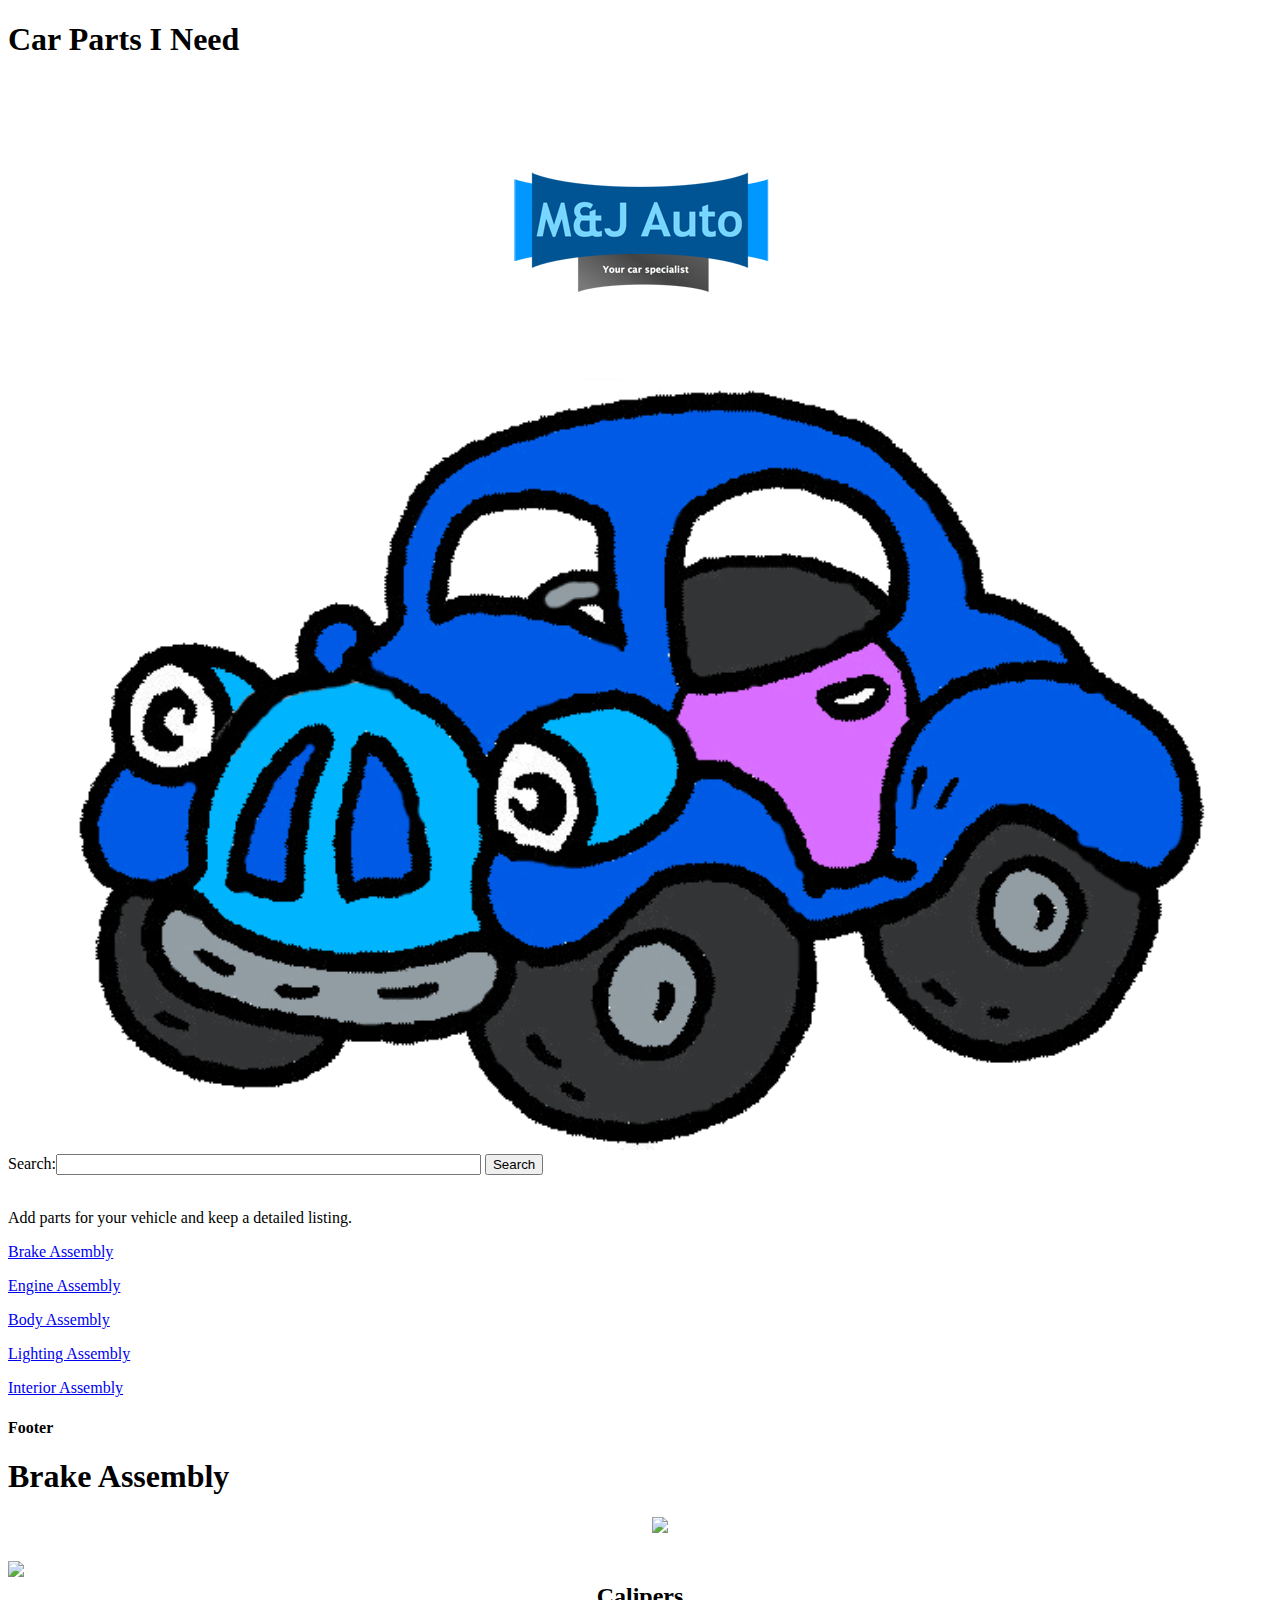
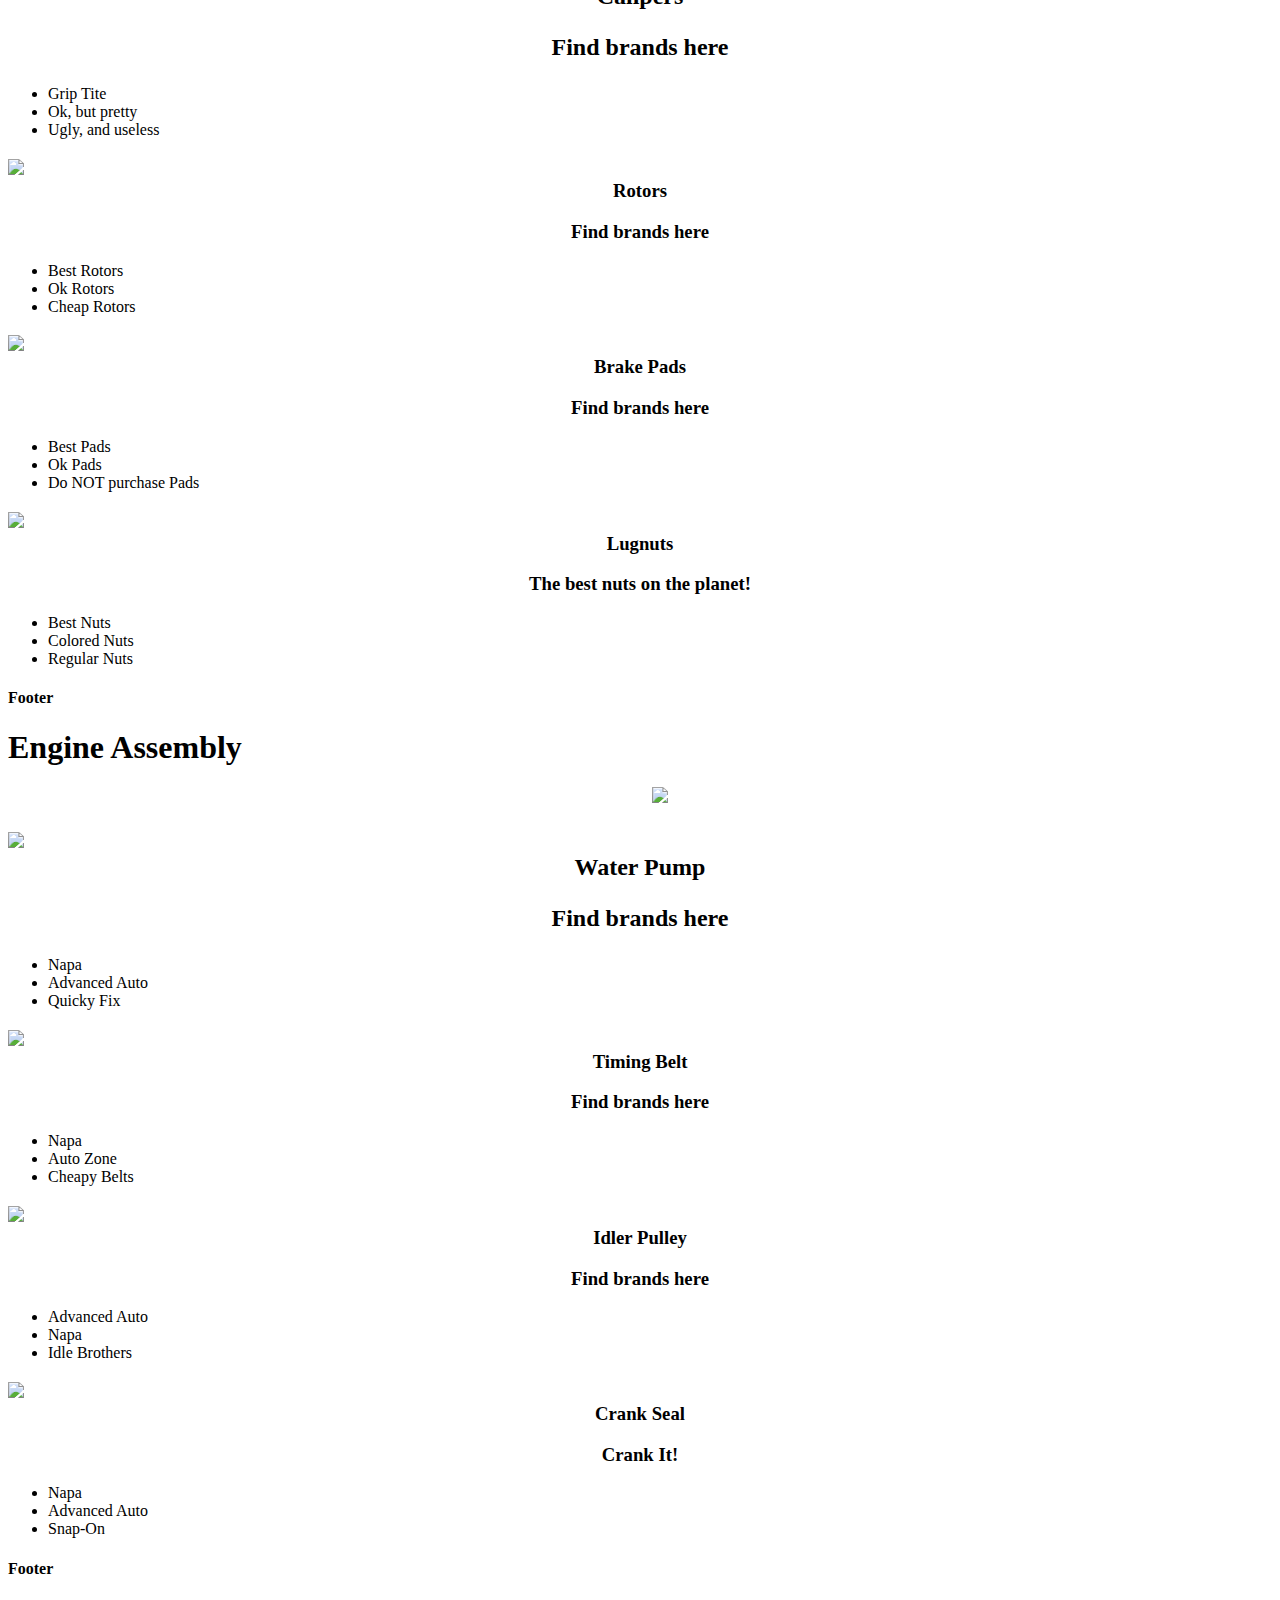
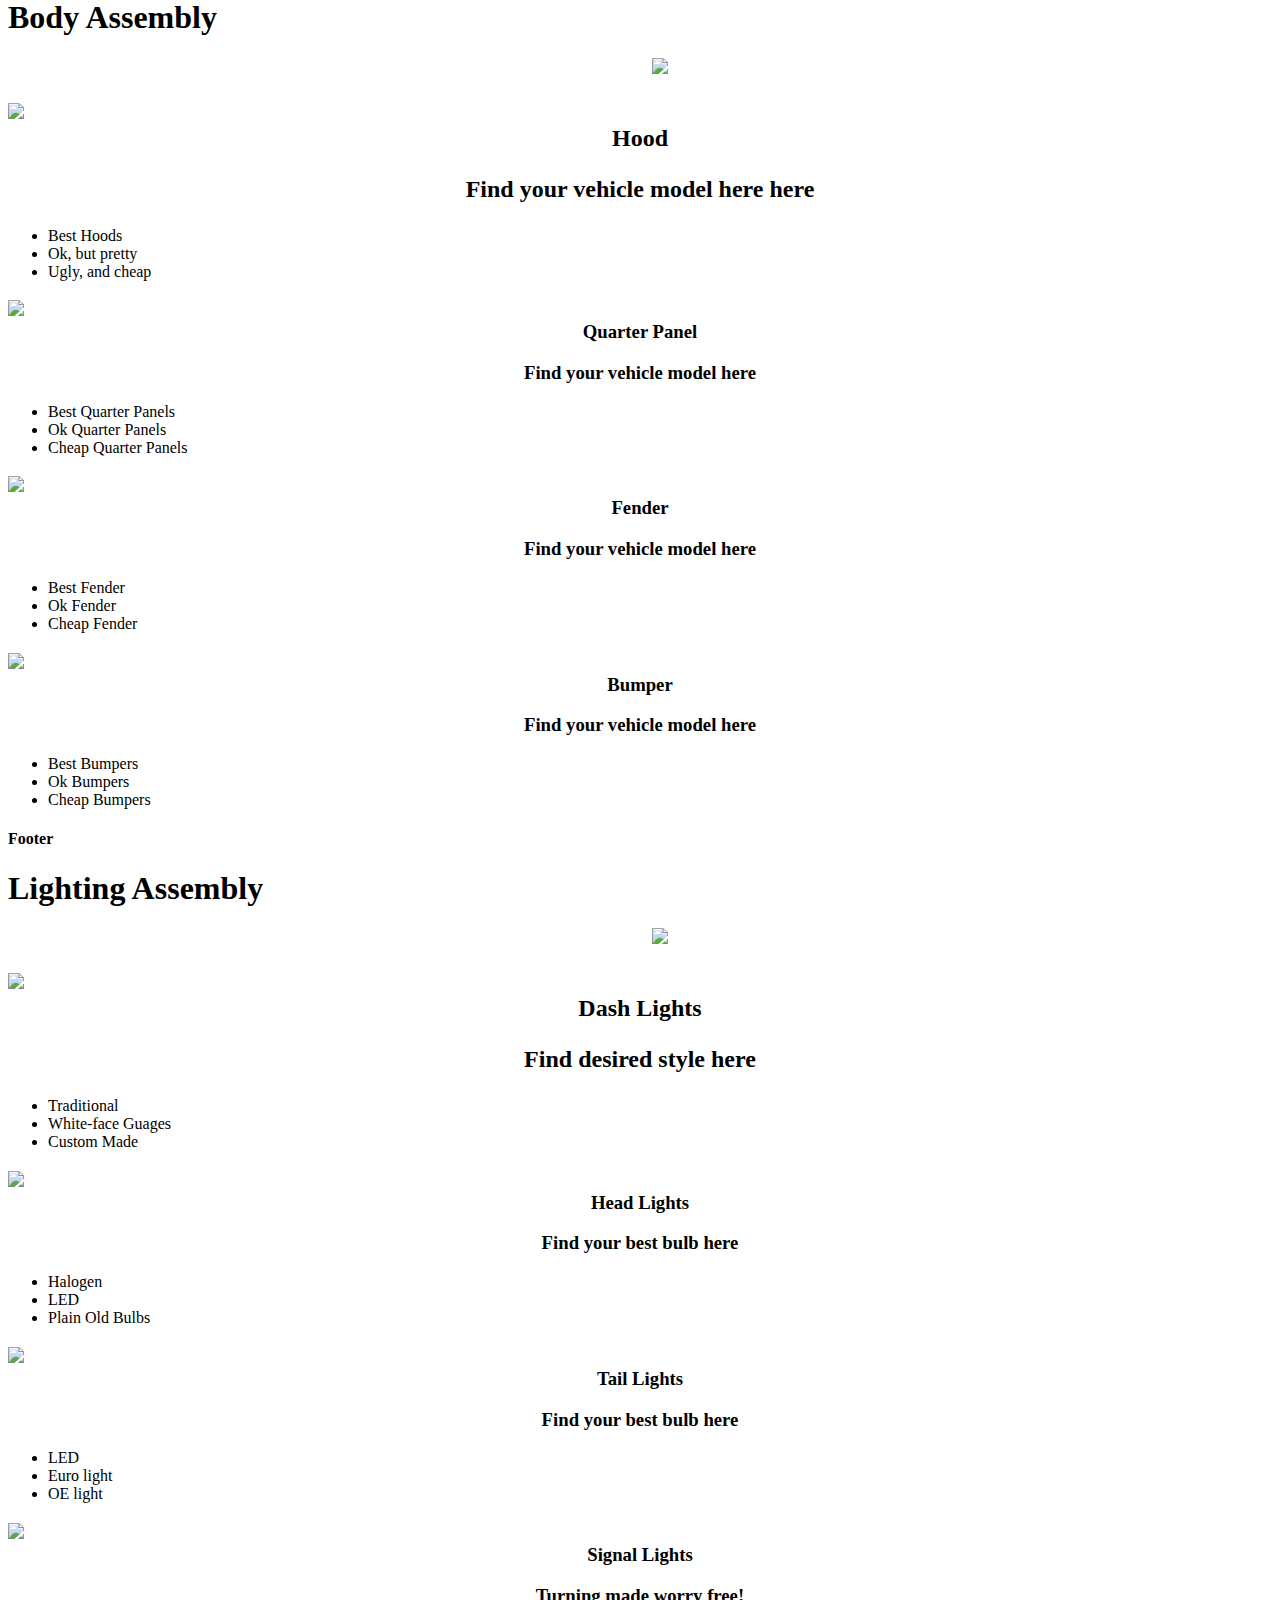
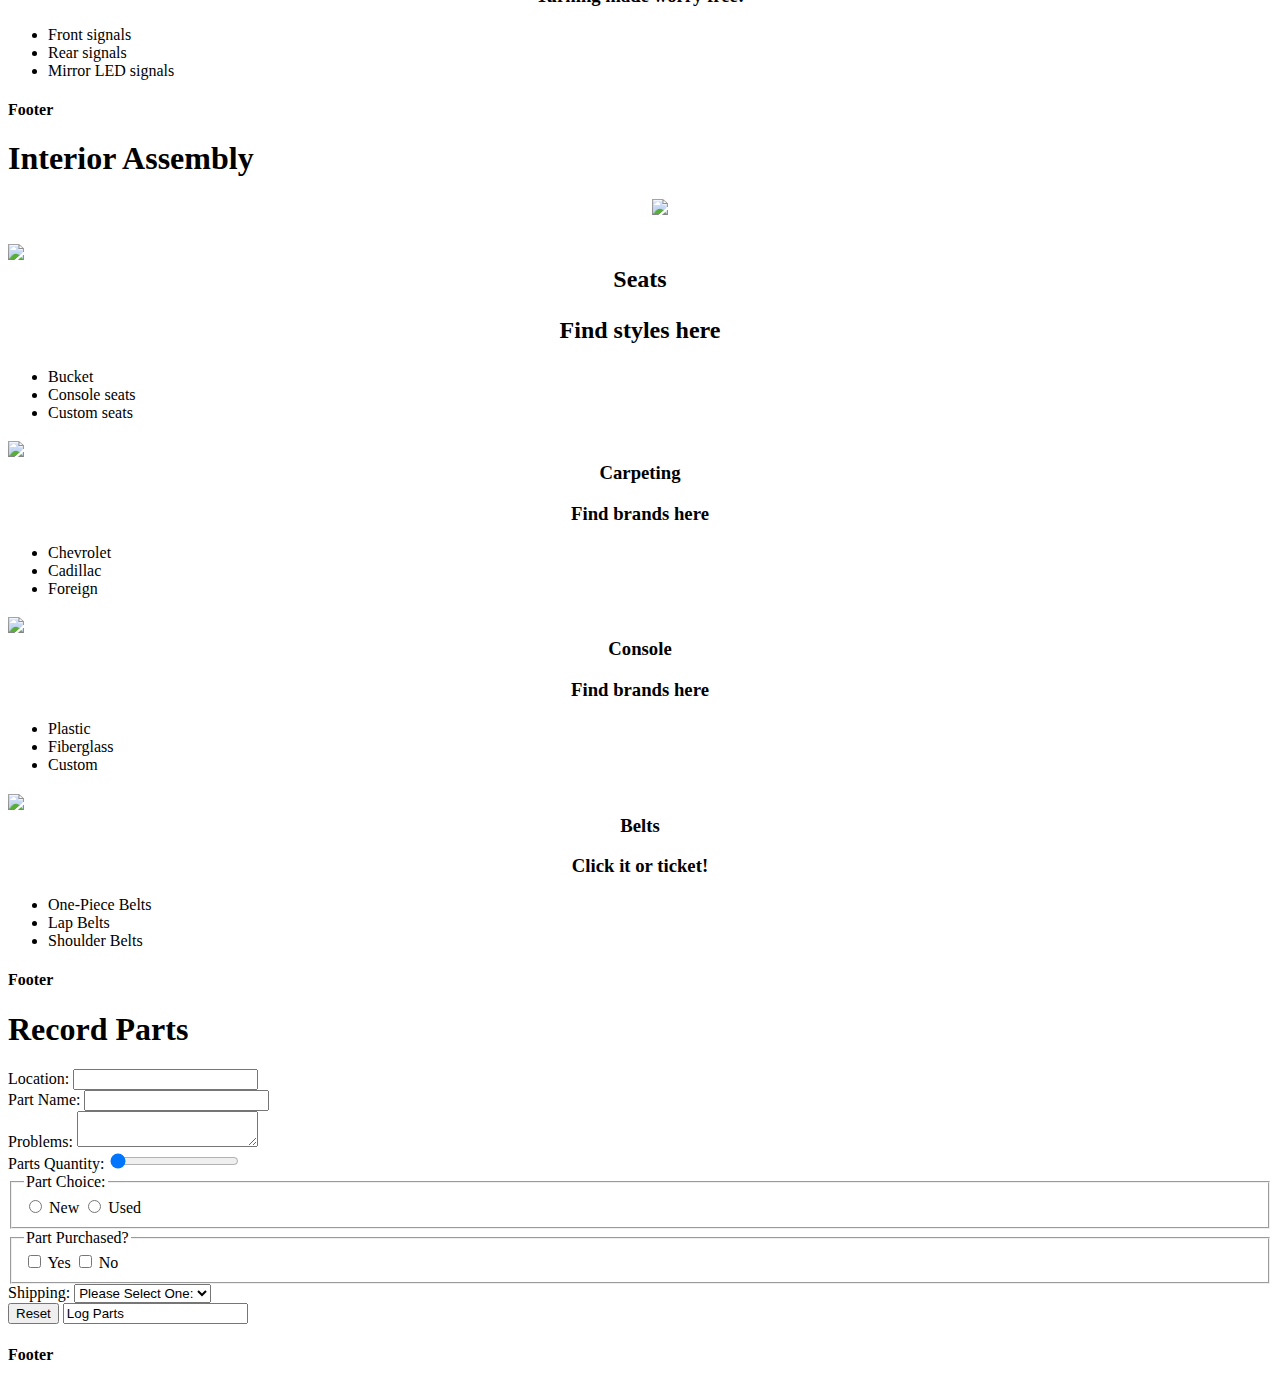
==== MiU_Project3/index.html @ 11e2b370 "text box, range, radio, checkbox, drop down. Not sure why page won't show still tinkering" ====
<!-- Janelle Salisbury -->
<!-- Mobile Interfaces and Usability -->
<!--1109 -->
<!-- Project 3 -->

<!DOCTYPE html>
<html lang = "en">
    <head>
      <meta charset = "UTF-8">
      <title>Car Parts I Need</title>
      <meta name = "Janelle Salisbury" content = "Parts">
      <meta name="HandheldFriendly" content="True">
	  <meta name="MobileOptimized" content="320"/>
	  <meta name="viewport" content="width=device-width, initial-scale=1.0">
	  
	  <meta http-equiv="cleartype" content="on">
	  
      <link rel="stylesheet" href="styles.css">
      <link rel="stylesheet" href="http://code.jquery.com/mobile/1.0b2/jquery.mobile-1.0b2.min.css" />
      
      <script src="js/libs/modernizr.custom.min.js"></script>
    </head>
    <body>
        <div data-role = "page" id = "home">
            <div data-role = "header" data-position ="fixed">
                <h1>Car Parts I Need</h1>
            </div>
            <div align=center>
                <img src ="Image/mjauto2.png"> 
                <img src ="Image/car2.png" width=90%>
            </div>
            <dt>Search:<input type = "text" name = "search" size = "50"> <input type = "submit" value = "Search"></dt><br>
            <div data-role = "content">
                <p>Add parts for your vehicle and keep a detailed listing.</p>
                <p><a href = "#brakes" data-theme = "b" data-role = "button" data-icon = "arrow-r" data-iconpos = "right">Brake Assembly</a> </p>
                <p><a href = "#engine" data-theme = "b"data-role = "button" data-icon = "arrow-r" data-iconpos = "right"> Engine Assembly</a></p>
                <p><a href = "#body" data-theme = "b" data-role = "button" data-icon = "arrow-r" data-iconpos = "right">Body Assembly</a></p>
                <p><a href = "#lighting" data-theme = "b" data-role = "button" data-icon = "arrow-r" data-iconpos = "right">Lighting Assembly</a></p>
                <p><a href = "#interior" data-theme = "b" data-role = "button" data-icon = "arrow-r" data-iconpos = "right">Interior Assembly</a></p>
            </div>
            <div data-role="footer" data-position="fixed" data-theme="b">
                <h4>Footer</h4>
            </div>
        </div>
           
        <div data-role ="page" id ="brakes" data-add-back-btn = "true">
            <div data-role ="header" data-position ="fixed">
                 <h1>Brake Assembly</h1>
            </div>
            
            <div data-role ="content">
                <ul data-role="listview" data-inset="true">
                    <p align=center><img src="image/mjauto2.png" width=50%></p>
                </ul>
                <div data-role="collapsible-set">
                    <div data-role="collapsible" data-collapsed="true" data-theme="b">
                    
                        <h2><a href = "brakes.html"><img src = "image/caliper1.jpg" width=80></a>
                        <center>Calipers<p>Find brands here</p><center></h2>
                        <ul id="BM" data-role="listview" data-inset="true" data-theme="b">
                            <li>Grip Tite</li>
                            <li>Ok, but pretty</li>
                            <li>Ugly, and useless</li>
                        </ul>
                    </div>
                    <div data-role="collapsible" data-collapsed="true" data-theme="b">
                        <h3><a href = "brakes.html"><img src ="image/rotors.jpg" width=80></a>
                        <center>Rotors<p>Find brands here</p></center></h3>
                        <ul id="BM" data-role="listview" data-inset="true" data-theme="b">
                            <li>Best Rotors</li>
                            <li>Ok Rotors</li>
                            <li>Cheap Rotors</li>
                        </ul>
                    </div>
                    <div data-role="collapsible" data-collapsed="true" data-theme="b">
                        <h3><a href = "brakes.html"><img src ="image/car-brakes.jpg" width=80></a>
                        <center>Brake Pads<p>Find brands here</p></center></h3>
                        <ul id="BM" data-role="listview" data-inset="true" data-theme="b">
                            <li>Best Pads</li>
                            <li>Ok Pads</li>
                            <li>Do NOT purchase Pads</li>
                        </ul>
                    </div>

                    <div data-role="collapsible" data-collapsed="true" data-theme="b">
                        <h3><a href = "brakes.html"><img src ="image/lugnuts.jpg" width=80></a>
                        <center>Lugnuts<p>The best nuts on the planet!</p></center></h3>
                        <ul id="BM" data-role="listview" data-inset="true" data-theme="b">
                            <li>Best Nuts</li>
                            <li>Colored Nuts</li>
                            <li>Regular Nuts</li>
                        </ul>
                    </div>
                </div>
            </div>
            <div data-role="footer" data-position="fixed" data-theme="b">
                <h4>Footer</h4>
            </div>            
        </div>
   
    </div>
    
        <div data-role ="page" id ="engine" data-add-back-btn = "true">
            <div data-role ="header" data-position ="fixed">
                 <h1>Engine Assembly</h1>
            </div>
            
            <div data-role ="content">
                <ul data-role="listview" data-inset="true">
                    <p align=center><img src="image/mjauto2.png" width=50%></p>
                </ul>
                <div data-role="collapsible-set">
                    <div data-role="collapsible" data-collapsed="true" data-theme="b">
                    
                        <h2><a href = "engine.html"><img src = "image/water_pump2.jpg" width=80></a>
                        <center>Water Pump<p>Find brands here</p><center></h2>
                        <ul id="BM" data-role="listview" data-inset="true" data-theme="b">
                            <li>Napa</li>
                            <li>Advanced Auto</li>
                            <li>Quicky Fix</li>
                        </ul>
                    </div>
                    <div data-role="collapsible" data-collapsed="true" data-theme="b">
                        <h3><a href = "engine.html"><img src ="image/timing.jpg" width=80></a>
                        <center>Timing Belt<p>Find brands here</p></center></h3>
                        <ul id="BM" data-role="listview" data-inset="true" data-theme="b">
                            <li>Napa</li>
                            <li>Auto Zone</li>
                            <li>Cheapy Belts</li>
                        </ul>
                    </div>
                    <div data-role="collapsible" data-collapsed="true" data-theme="b">
                        <h3><a href = "engine.html"><img src ="image/idlerpulley.jpg" width=80></a>
                        <center>Idler Pulley<p>Find brands here</p></center></h3>
                        <ul id="BM" data-role="listview" data-inset="true" data-theme="b">
                            <li>Advanced Auto</li>
                            <li>Napa</li>
                            <li>Idle Brothers</li>
                        </ul>
                    </div>

                    <div data-role="collapsible" data-collapsed="true" data-theme="b">
                        <h3><a href = "engine.html"><img src ="image/crankseal.jpg" width=80></a>
                        <center>Crank Seal<p>Crank It!</p></center></h3>
                        <ul id="BM" data-role="listview" data-inset="true" data-theme="b">
                            <li>Napa</li>
                            <li>Advanced Auto</li>
                            <li>Snap-On</li>
                        </ul>
                    </div>
                </div>
            </div>
            <div data-role="footer" data-position="fixed" data-theme="b">
                <h4>Footer</h4>
            </div>            
        </div>

   <div data-role ="page" id ="body" data-add-back-btn = "true">
            <div data-role ="header" data-position ="fixed">
                 <h1>Body Assembly</h1>
            </div>
            
            <div data-role ="content">
                <ul data-role="listview" data-inset="true">
                    <p align=center><img src="image/mjauto2.png" width=50%></p>
                </ul>
                <div data-role="collapsible-set">
                    <div data-role="collapsible" data-collapsed="true" data-theme="b">
                    
                        <h2><a href = "body.html"><img src = "image/carhood.jpg" width=80></a>
                        <center>Hood<p>Find your vehicle model here here</p><center></h2>
                        <ul id="BM" data-role="listview" data-inset="true" data-theme="b">
                            <li>Best Hoods</li>
                            <li>Ok, but pretty</li>
                            <li>Ugly, and cheap</li>
                        </ul>
                    </div>
                    <div data-role="collapsible" data-collapsed="true" data-theme="b">
                        <h3><a href = "body.html"><img src ="image/qtrpanel.jpg" width=80></a>
                        <center>Quarter Panel<p>Find your vehicle model here</p></center></h3>
                        <ul id="BM" data-role="listview" data-inset="true" data-theme="b">
                            <li>Best Quarter Panels</li>
                            <li>Ok Quarter Panels</li>
                            <li>Cheap Quarter Panels</li>
                        </ul>
                    </div>
                    <div data-role="collapsible" data-collapsed="true" data-theme="b">
                        <h3><a href = "body.html"><img src ="image/fender.jpg" width=80></a>
                        <center>Fender<p>Find your vehicle model here</p></center></h3>
                        <ul id="BM" data-role="listview" data-inset="true" data-theme="b">
                            <li>Best Fender</li>
                            <li>Ok Fender</li>
                            <li>Cheap Fender</li>
                        </ul>
                    </div>

                    <div data-role="collapsible" data-collapsed="true" data-theme="b">
                        <h3><a href = "body.html"><img src ="image/bumper.jpg" width=80></a>
                        <center>Bumper<p>Find your vehicle model here</p></center></h3>
                        <ul id="BM" data-role="listview" data-inset="true" data-theme="b">
                            <li>Best Bumpers</li>
                            <li>Ok Bumpers</li>
                            <li>Cheap Bumpers</li>
                        </ul>
                    </div>
                </div>
            </div>
            <div data-role="footer" data-position="fixed" data-theme="b">
                <h4>Footer</h4>
            </div>            
        </div>

</div>

    <div data-role ="page" id ="lighting" data-add-back-btn = "true">
            <div data-role ="header" data-position ="fixed">
                 <h1>Lighting Assembly</h1>
            </div>
            
            <div data-role ="content">
                <ul data-role="listview" data-inset="true">
                    <p align=center><img src="image/mjauto2.png" width=50%></p>
                </ul>
                <div data-role="collapsible-set">
                    <div data-role="collapsible" data-collapsed="true" data-theme="b">
                    
                        <h2><a href = "lighting.html"><img src = "image/dash.jpg" width=80></a>
                        <center>Dash Lights<p>Find desired style here</p><center></h2>
                        <ul id="BM" data-role="listview" data-inset="true" data-theme="b">
                            <li>Traditional</li>
                            <li>White-face Guages</li>
                            <li>Custom Made</li>
                        </ul>
                    </div>
                    <div data-role="collapsible" data-collapsed="true" data-theme="b">
                        <h3><a href = "lighting.html"><img src ="image/headlight.jpg" width=80></a>
                        <center>Head Lights<p>Find your best bulb here</p></center></h3>
                        <ul id="BM" data-role="listview" data-inset="true" data-theme="b">
                            <li>Halogen</li>
                            <li>LED</li>
                            <li>Plain Old Bulbs</li>
                        </ul>
                    </div>
                    <div data-role="collapsible" data-collapsed="true" data-theme="b">
                        <h3><a href = "lighting.html"><img src ="image/Xenon-Car-Lights.jpg" width=80></a>
                        <center>Tail Lights<p>Find your best bulb here</p></center></h3>
                        <ul id="BM" data-role="listview" data-inset="true" data-theme="b">
                            <li>LED</li>
                            <li>Euro light</li>
                            <li>OE light</li>
                        </ul>
                    </div>

                    <div data-role="collapsible" data-collapsed="true" data-theme="b">
                        <h3><a href = "lighting.html"><img src ="image/signal.jpg" width=80></a>
                        <center>Signal Lights<p>Turning made worry free!</p></center></h3>
                        <ul id="BM" data-role="listview" data-inset="true" data-theme="b">
                            <li>Front signals</li>
                            <li>Rear signals</li>
                            <li>Mirror LED signals</li>
                        </ul>
                    </div>
                </div>
            </div>
            <div data-role="footer" data-position="fixed" data-theme="b">
                <h4>Footer</h4>
            </div>            
        </div>

   </div>
       <div data-role ="page" id ="interior" data-add-back-btn = "true">
            <div data-role ="header" data-position ="fixed">
                 <h1>Interior Assembly</h1>
            </div>
            
            <div data-role ="content">
                <ul data-role="listview" data-inset="true">
                    <p align=center><img src="image/mjauto2.png" width=50%></p>
                </ul>
                <div data-role="collapsible-set">
                    <div data-role="collapsible" data-collapsed="true" data-theme="b">
                    
                        <h2><a href = "interior.html"><img src = "image/seats.jpg" width=80></a>
                        <center>Seats<p>Find styles here</p><center></h2>
                        <ul id="BM" data-role="listview" data-inset="true" data-theme="b">
                            <li>Bucket</li>
                            <li>Console seats</li>
                            <li>Custom seats</li>
                        </ul>
                    </div>
                    <div data-role="collapsible" data-collapsed="true" data-theme="b">
                        <h3><a href = "interior.html"><img src ="image/carpeting.jpg" width=80></a>
                        <center>Carpeting<p>Find brands here</p></center></h3>
                        <ul id="BM" data-role="listview" data-inset="true" data-theme="b">
                            <li>Chevrolet</li>
                            <li>Cadillac</li>
                            <li>Foreign</li>
                        </ul>
                    </div>
                    <div data-role="collapsible" data-collapsed="true" data-theme="b">
                        <h3><a href = "interior.html"><img src ="image/console.jpg" width=80></a>
                        <center>Console<p>Find brands here</p></center></h3>
                        <ul id="BM" data-role="listview" data-inset="true" data-theme="b">
                            <li>Plastic</li>
                            <li>Fiberglass</li>
                            <li>Custom</li>
                        </ul>
                    </div>

                    <div data-role="collapsible" data-collapsed="true" data-theme="b">
                        <h3><a href = "interior.html"><img src ="image/belts.jpg" width=80></a>
                        <center>Belts<p>Click it or ticket!</p></center></h3>
                        <ul id="BM" data-role="listview" data-inset="true" data-theme="b">
                            <li>One-Piece Belts</li>
                            <li>Lap Belts</li>
                            <li>Shoulder Belts</li>
                        </ul>
                    </div>
                </div>
            </div>
            <div data-role="footer" data-position="fixed" data-theme="b">
                <h4>Footer</h4>
            </div>            
        </div>
   </div>
   
       <div data-role ="page" id ="recordparts" data-add-back-btn = "true">
            <div data-role ="header" data-position ="fixed">
                 <h1>Record Parts</h1>
            </div>
            <div data-role = "content">
               <form action = "" method = "post" id = "recordpartsform">
                   <div data-role = "fieldcontain">
                      <label for  = "partslocation">Location:</label>
                          <input type = "text" name = "partslocation" id = "partslocation" />
               
           </div>
           
                   <div data-role = "fieldcontain">
                      <label for = "partsname">Part Name:</label>
                         <input type = "text" name = "partname" id = "partname"/>
           </div>
                   <div data-role = "fieldcontain">
                      <label for = "oldpartproblems">Problems:</label>
                         <textarea></textarea>
           </div>
                   <div data-role = "fieldcontain">
                      <label for = "quantity">Parts Quantity:</label>
                         <input type = "range" name = "partsquantity" id = "partsquantity" value = "0" min = "0" max = "10"/>
           </div>
                   <div data-role = "fieldcontain">
                      <fieldset data-role = "controlgroup">
                        <legend>Part Choice:</legend>
                        <input type = "radio" value = "new" name = "part-choice" id = "part-choice-1"/>
                        <label for = "part-choice-1">New</label>
                        <input type = "radio" value = "used" name = "part-choice" id = "part-choice-2"/>
                        <label for = "part-choice-2">Used</label>
                       
                      </fieldset>
           </div>
                   <div data-role = "fieldcontain">
                      <fieldset data-role = "controlgroup">
                        <legend>Part Purchased?</legend>  
                        <input type = "checkbox" value = "yes" name = "purchasedchoice" id = "purchased-choice-1"/>
                        <label for = "purchased-choice-1">Yes</label>
                        <input type = "checkbox" value = "no" name = "purchasedchoice" id = "purchased-choice-2"/>
                        <label for = "purchased-choice-2">No</label>
                        
                      </fieldset>
           </div>
                   <div data-role = "fieldcontain">
                      <label for = "parts-shipping">Shipping:</label>
                      <select name = "parts-shipping" id = "parts-shipping">
                      <option data-placeholder = "true">Please Select One:</option>
                      <optgroup label = "FedEx">
                        <option value = "overnight"></option>
                        <option value = "regular"></option>
                        <option value = "2-day"></option>
                       
                      </optgroup>
                      <optgroup value = "USPS">
                        <option value = "overnight"></option>
                        <option value = "regular"></option>
                        <option value = "2-day"></option>
                      
                      </optgroup>
                      </select>
                      
          </div>
                  <input type = "reset" value = "Reset" data theme = "a"/>
                  <input type = "sumbit" value = "Log Parts" data theme = "b"/>
                     
                   
          </div>
          </form>
          </div>
     </div>
</div>

        <div data-role = "footer" data-position = "fixed" data-theme = "b">
                <h4>Footer</h4>
        
        </div>
    </div>
    
     <script src="http://code.jquery.com/jquery-1.6.2.min.js"></script>
     <script src="http://code.jquery.com/mobile/1.0b2/jquery.mobile-1.0b2.min.js"></script>
     <script type = "text/javascript" src = "js/main.js"></script>
     <script type = "text/javascript" src = "js/JSON.js"></script>
    </body>      
</html>
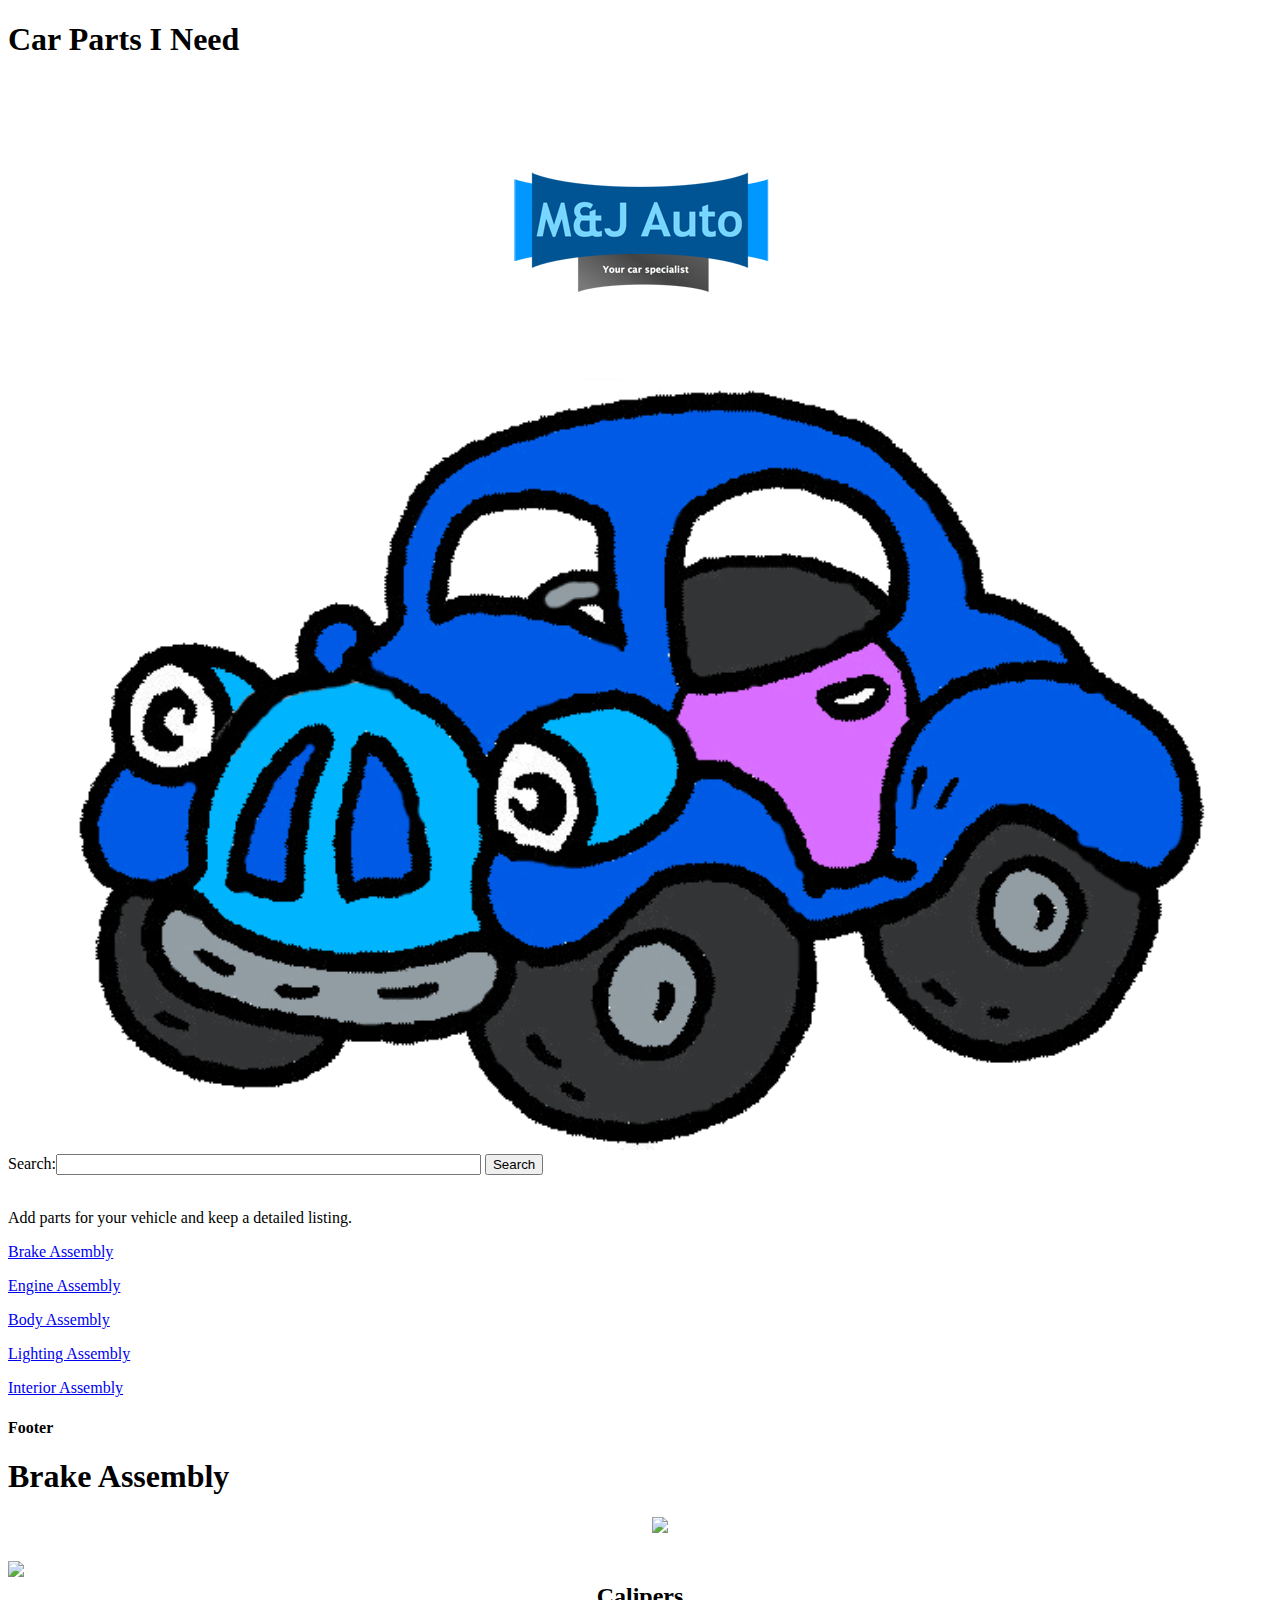
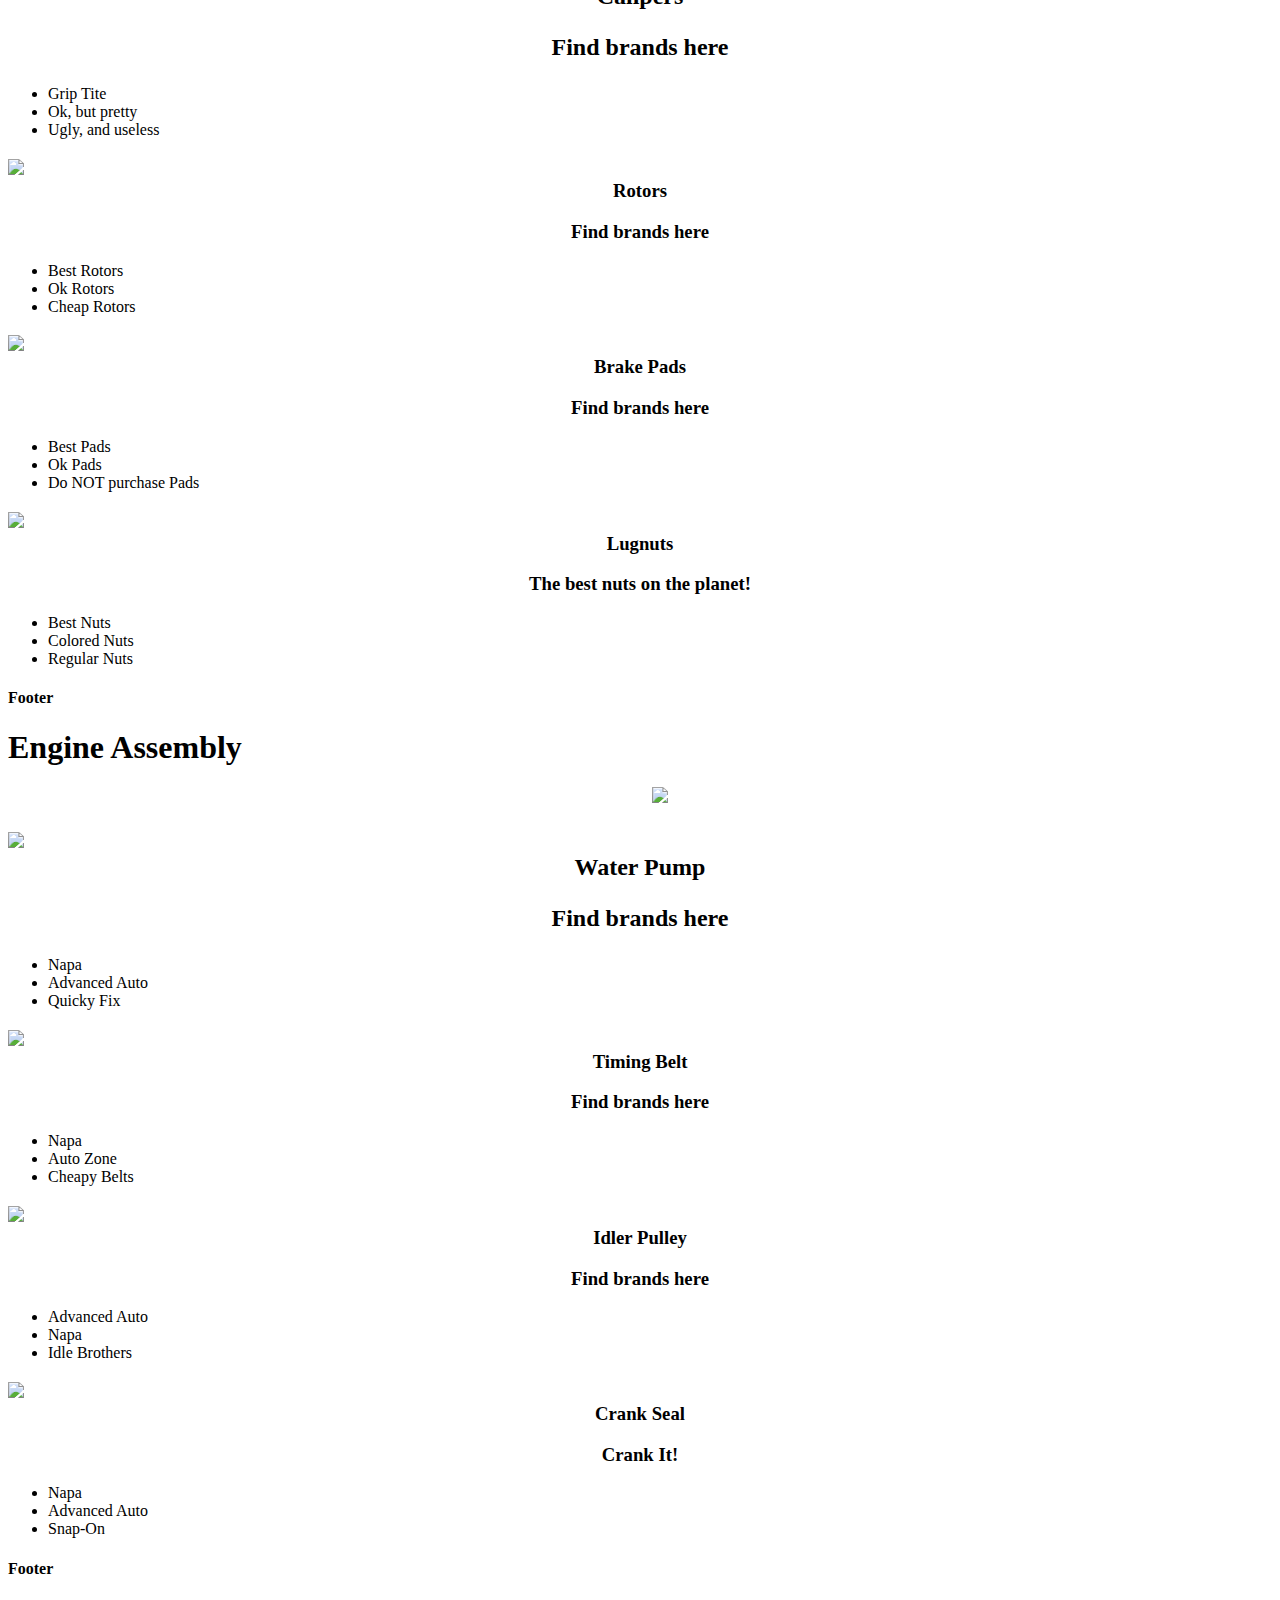
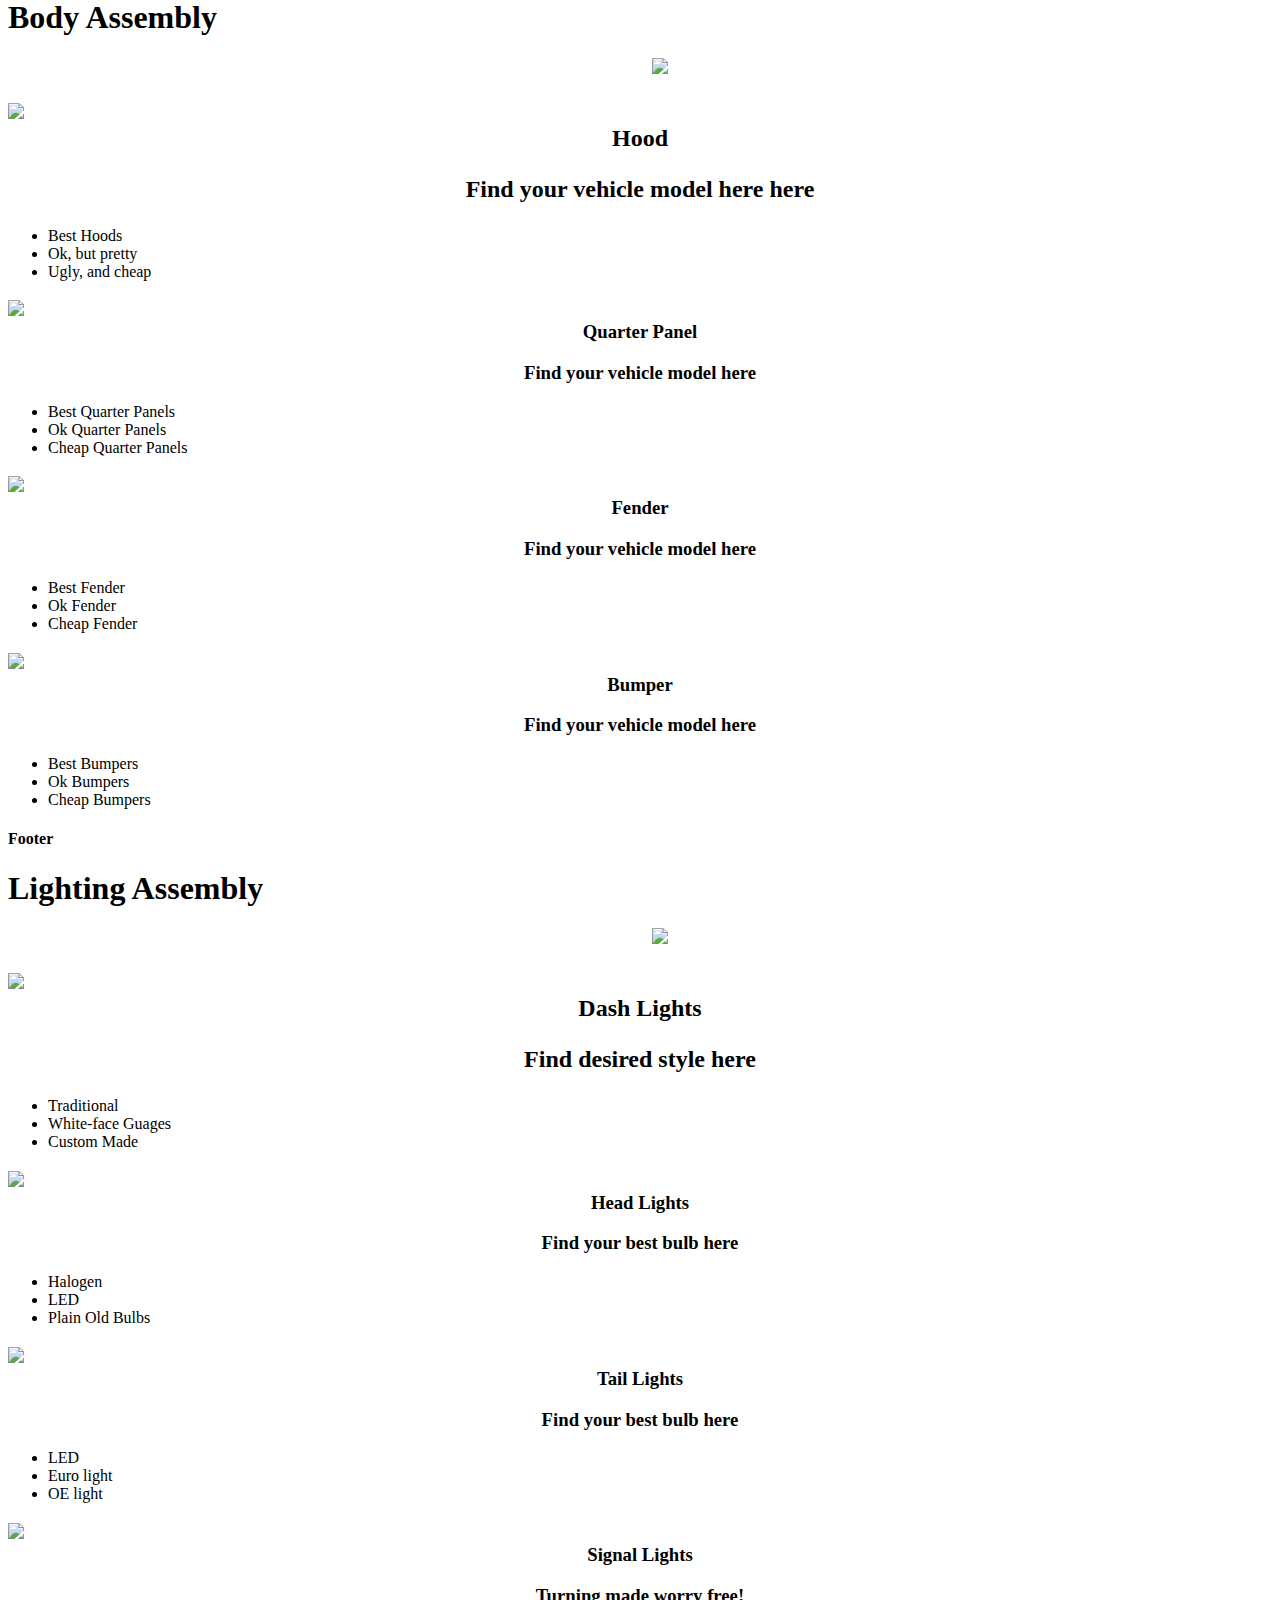
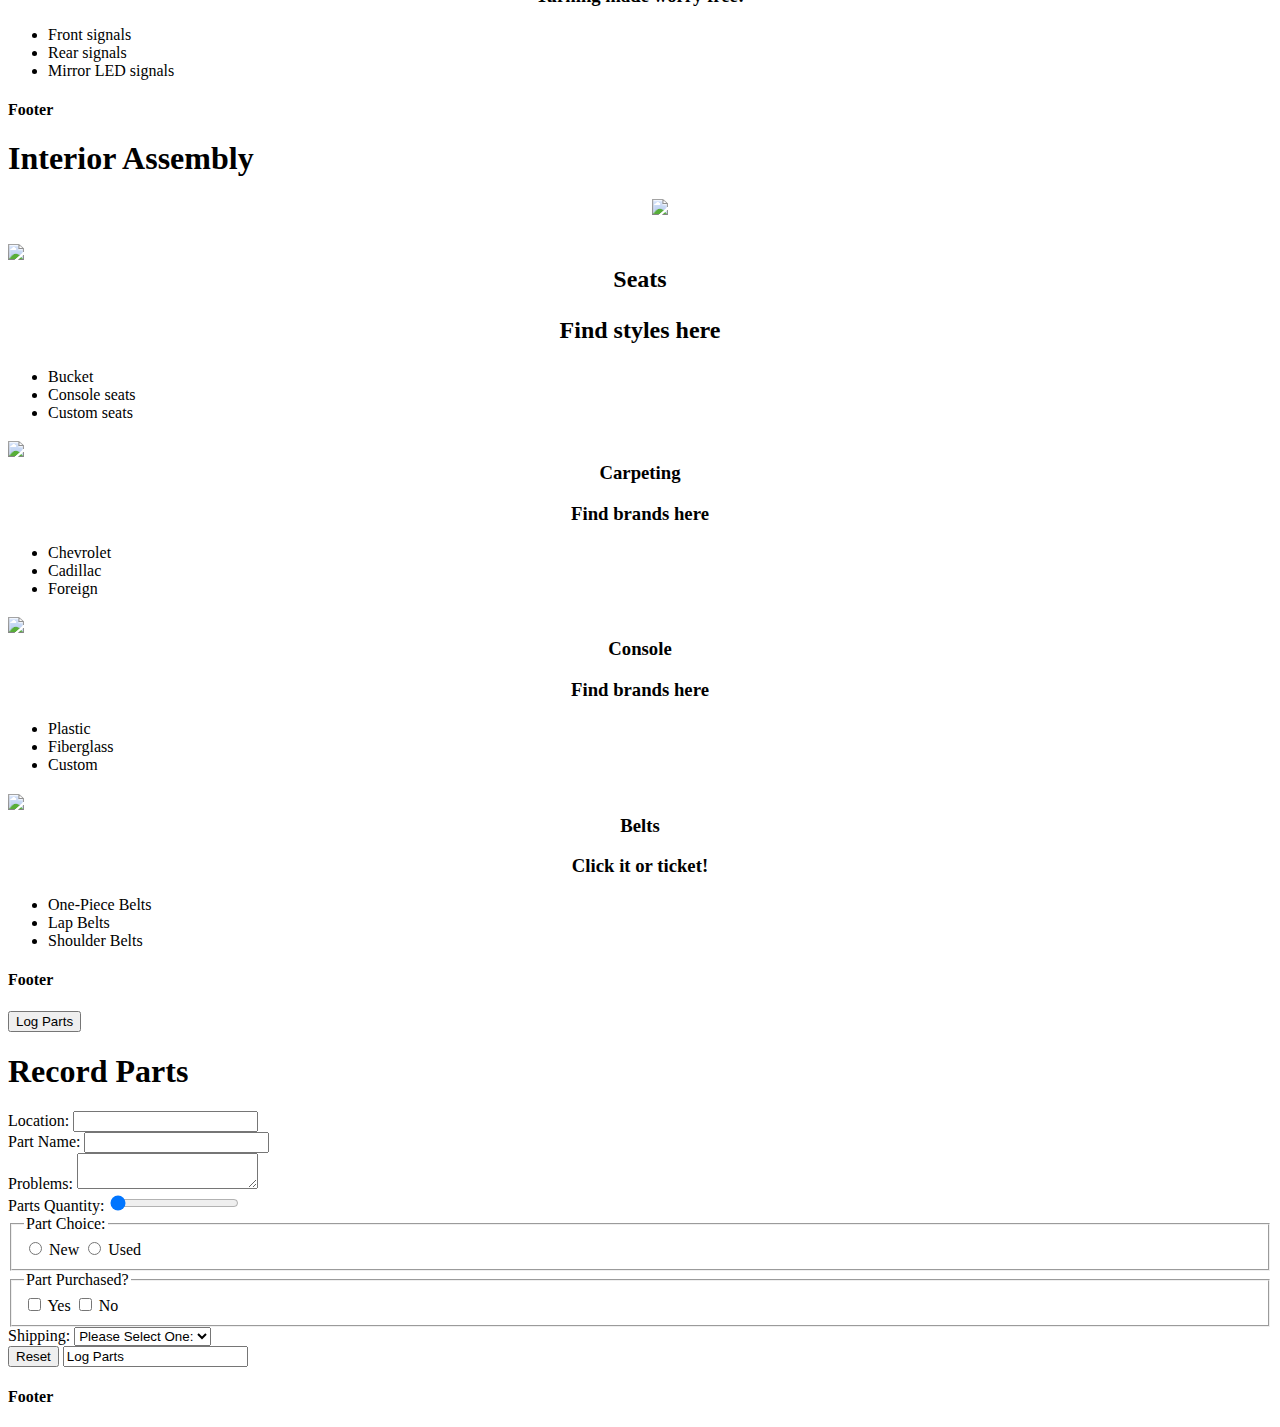
==== commit f215b545: "input button" ====
--- a/MiU_Project3/index.html
+++ b/MiU_Project3/index.html
@@ -326,6 +326,7 @@
    
        <div data-role ="page" id ="recordparts" data-add-back-btn = "true">
             <div data-role ="header" data-position ="fixed">
+            <input type = "button" value = "Log Parts" id = "Log Parts">
                  <h1>Record Parts</h1>
             </div>
             <div data-role = "content">
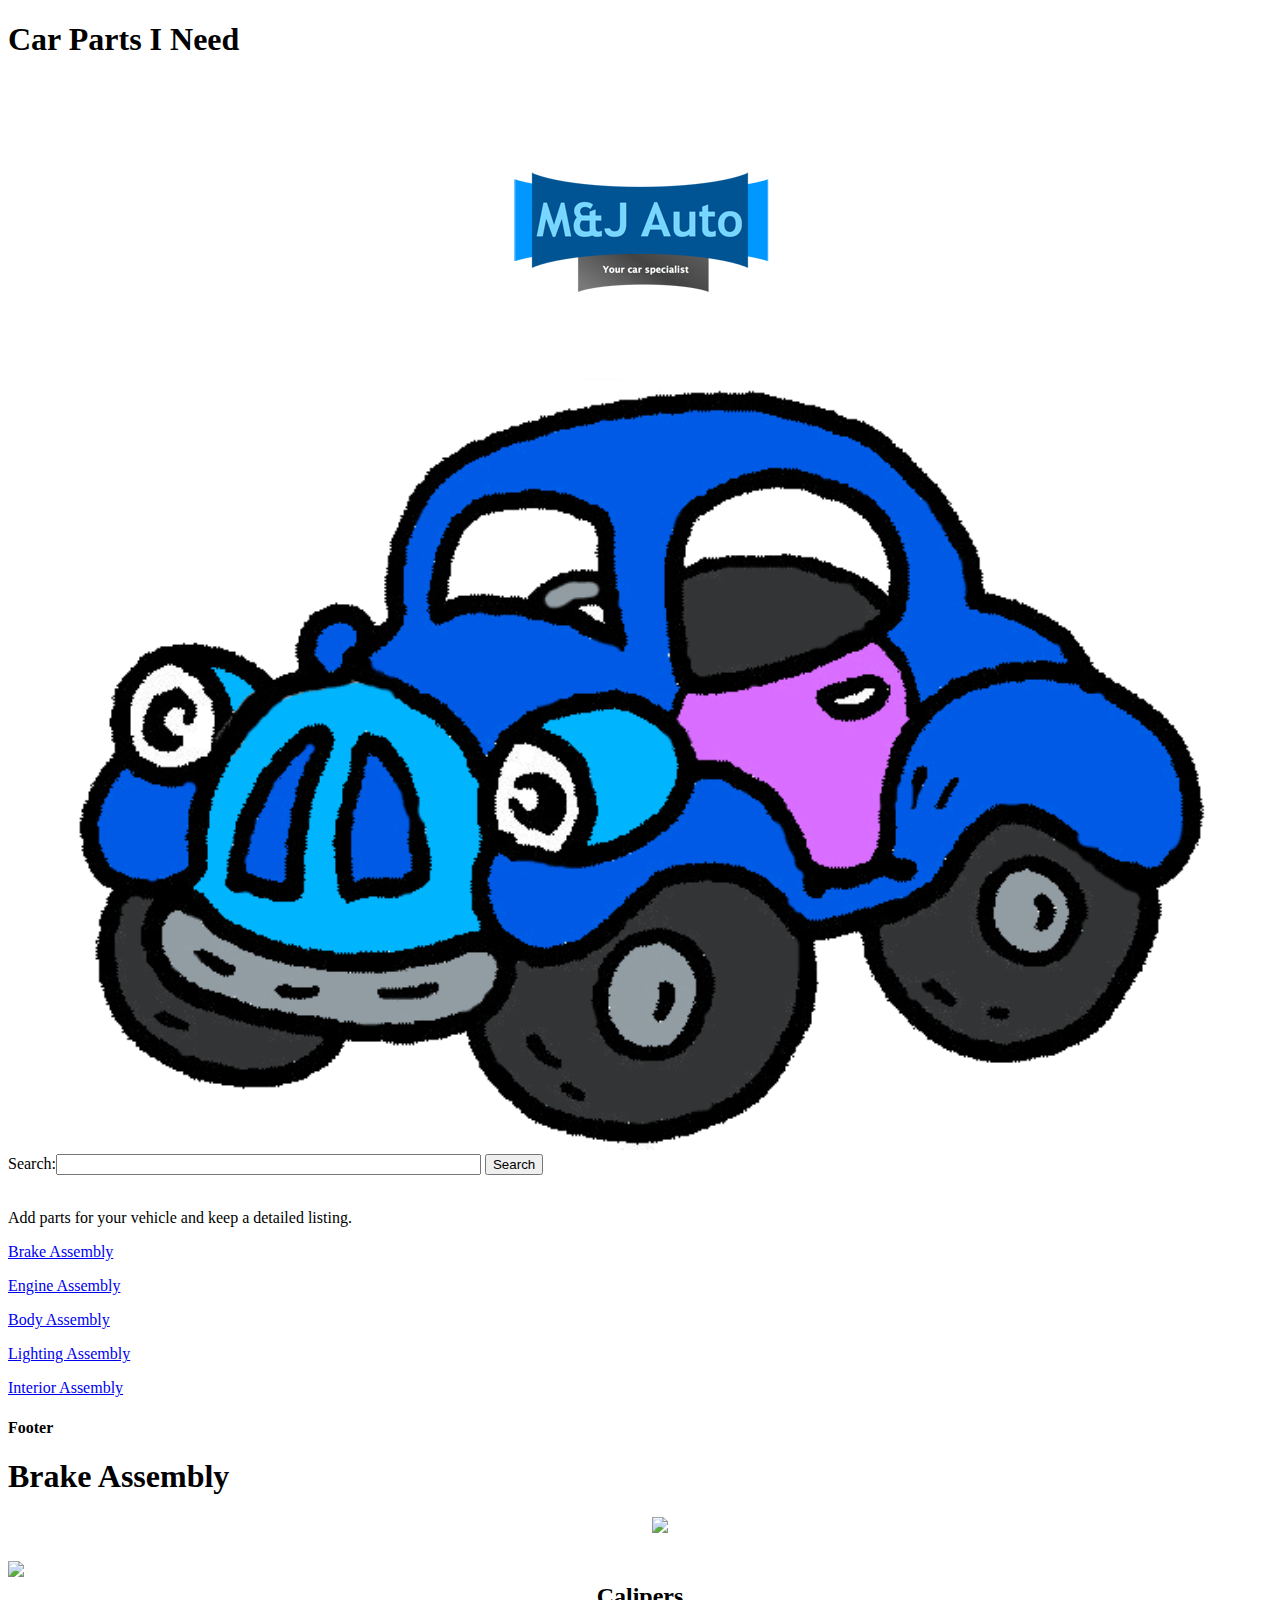
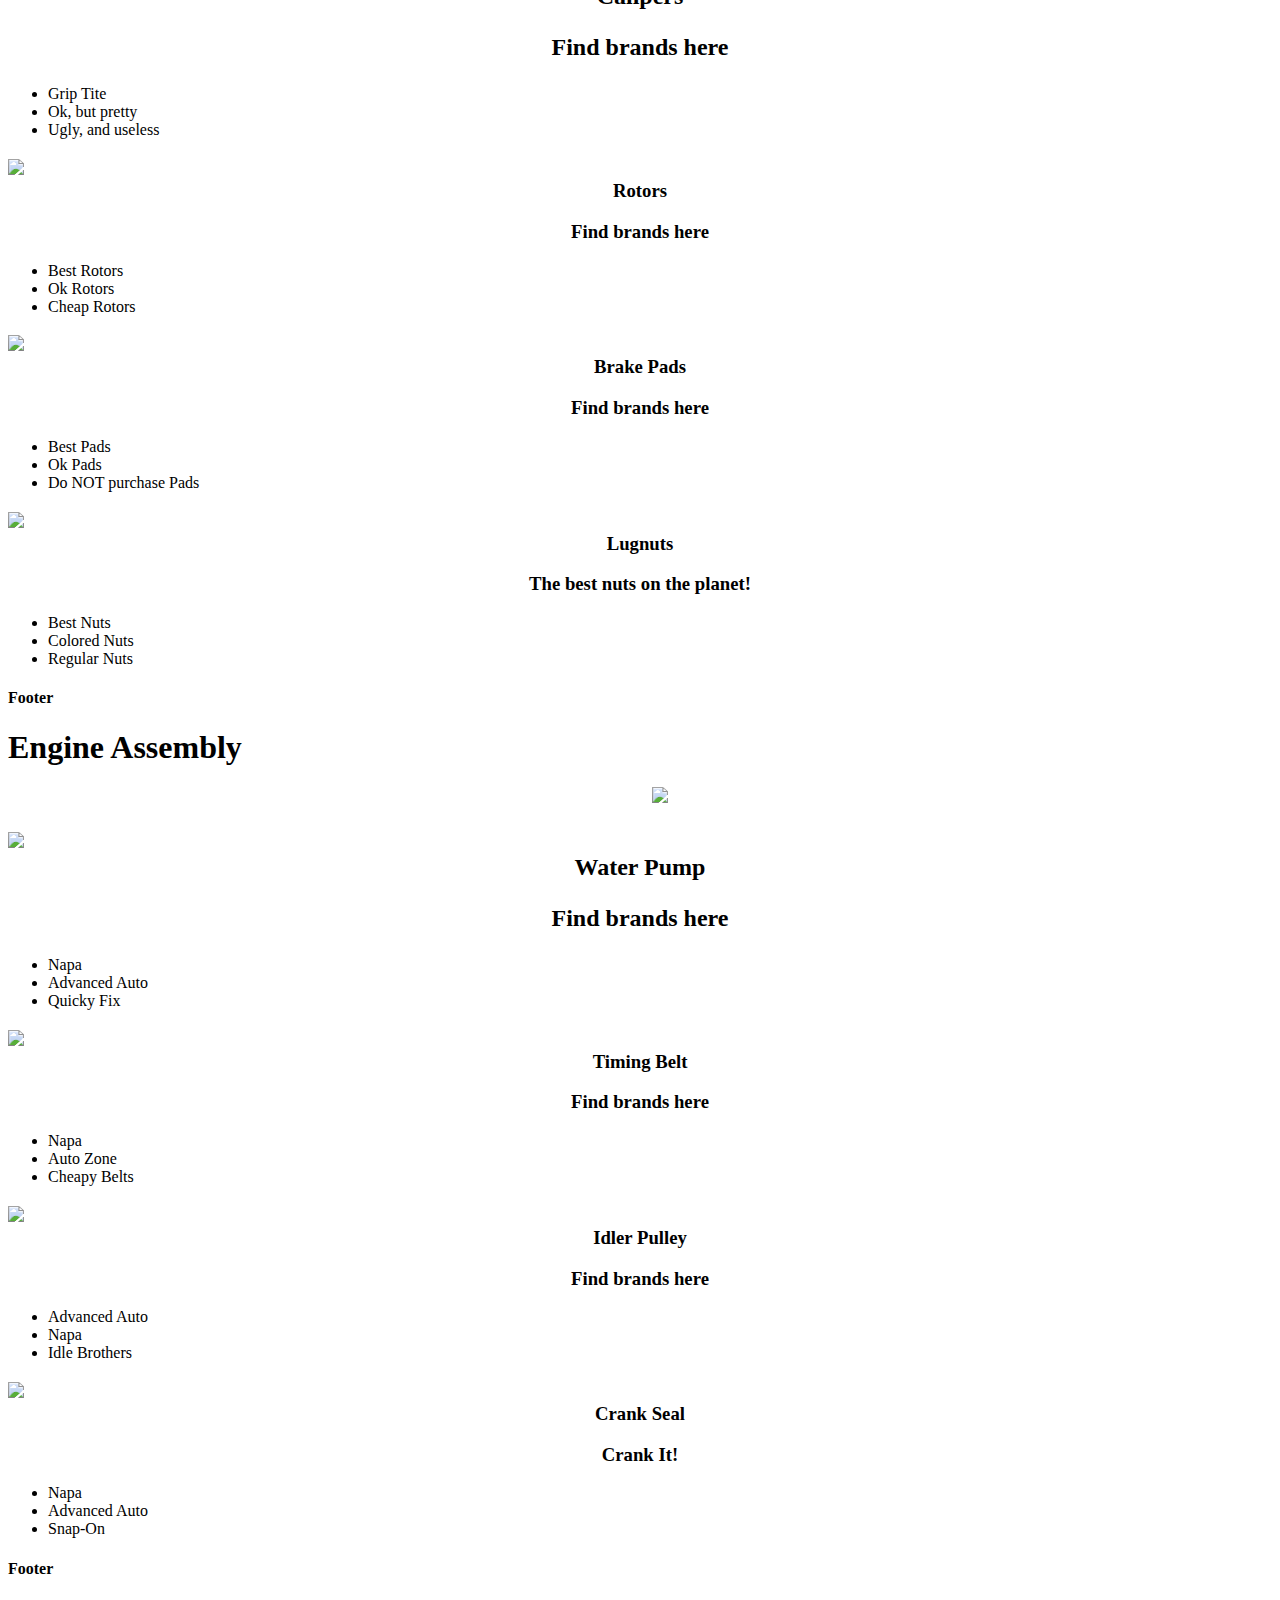
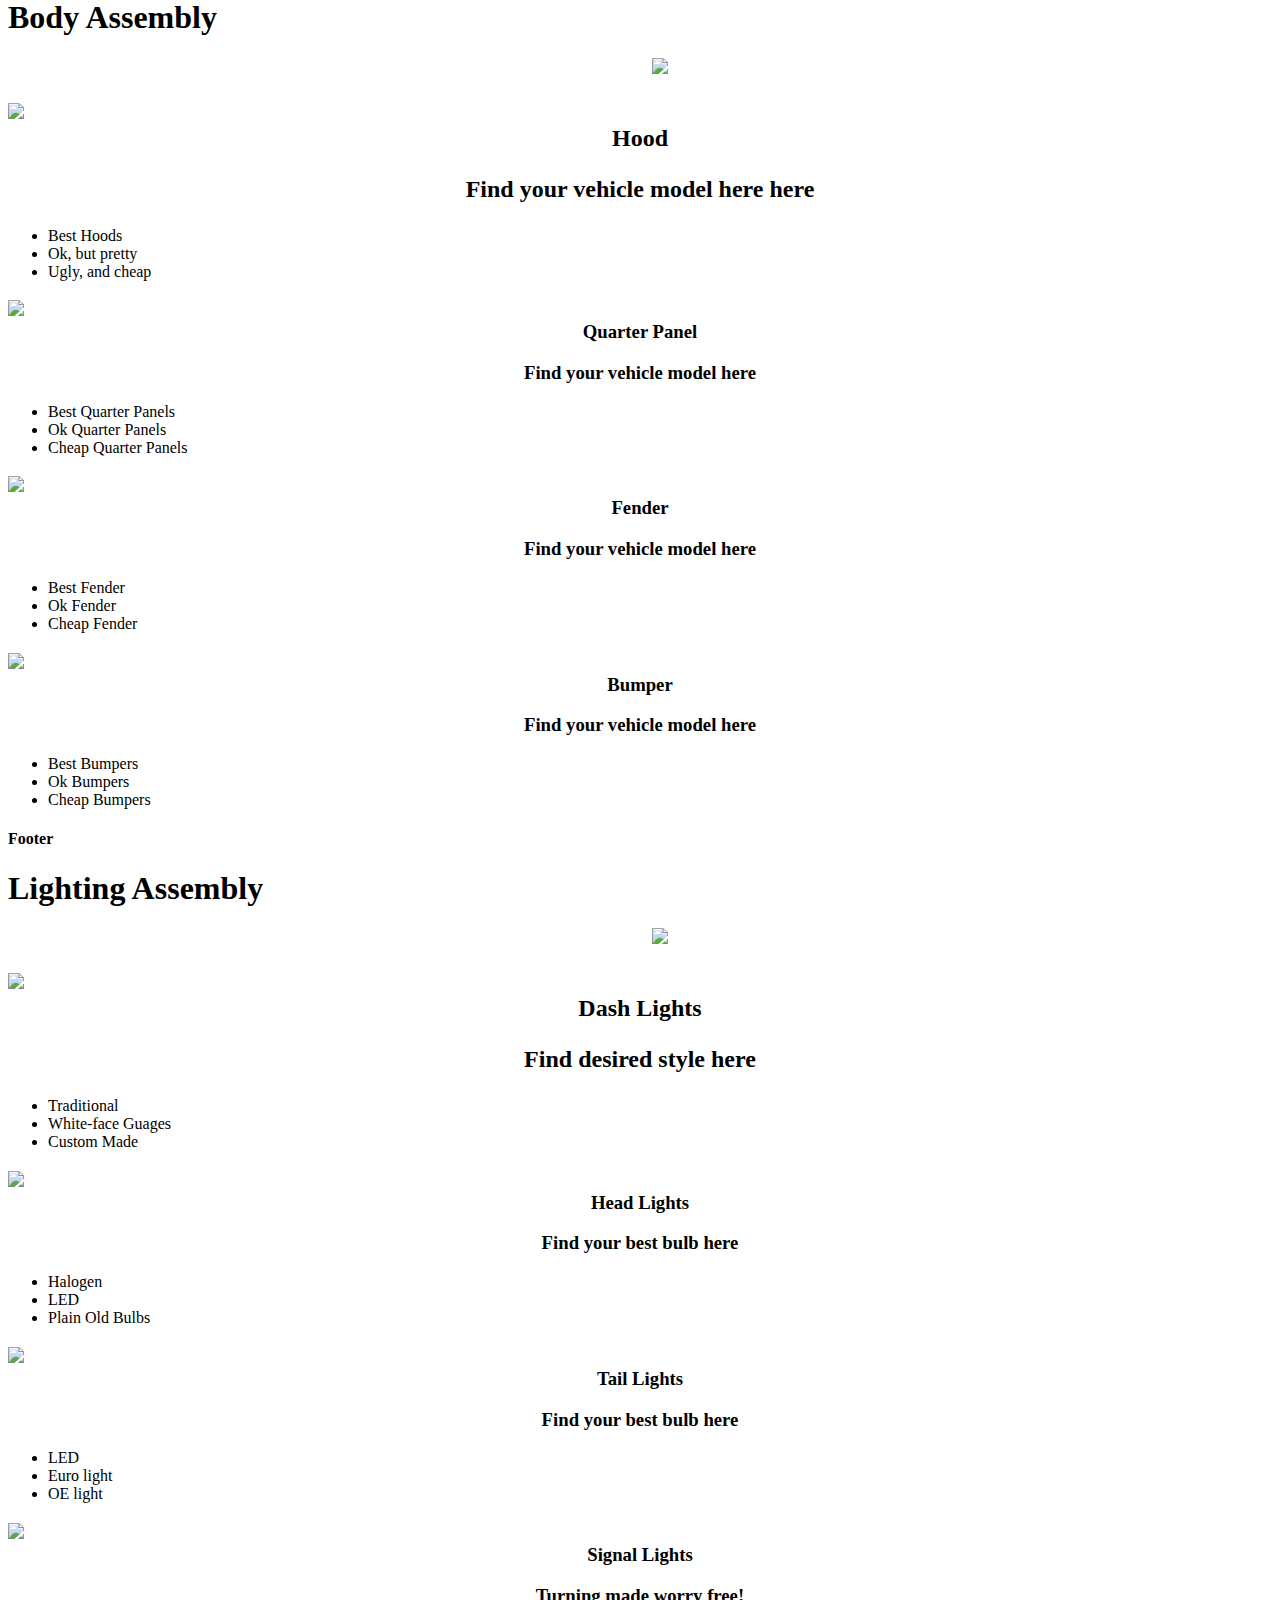
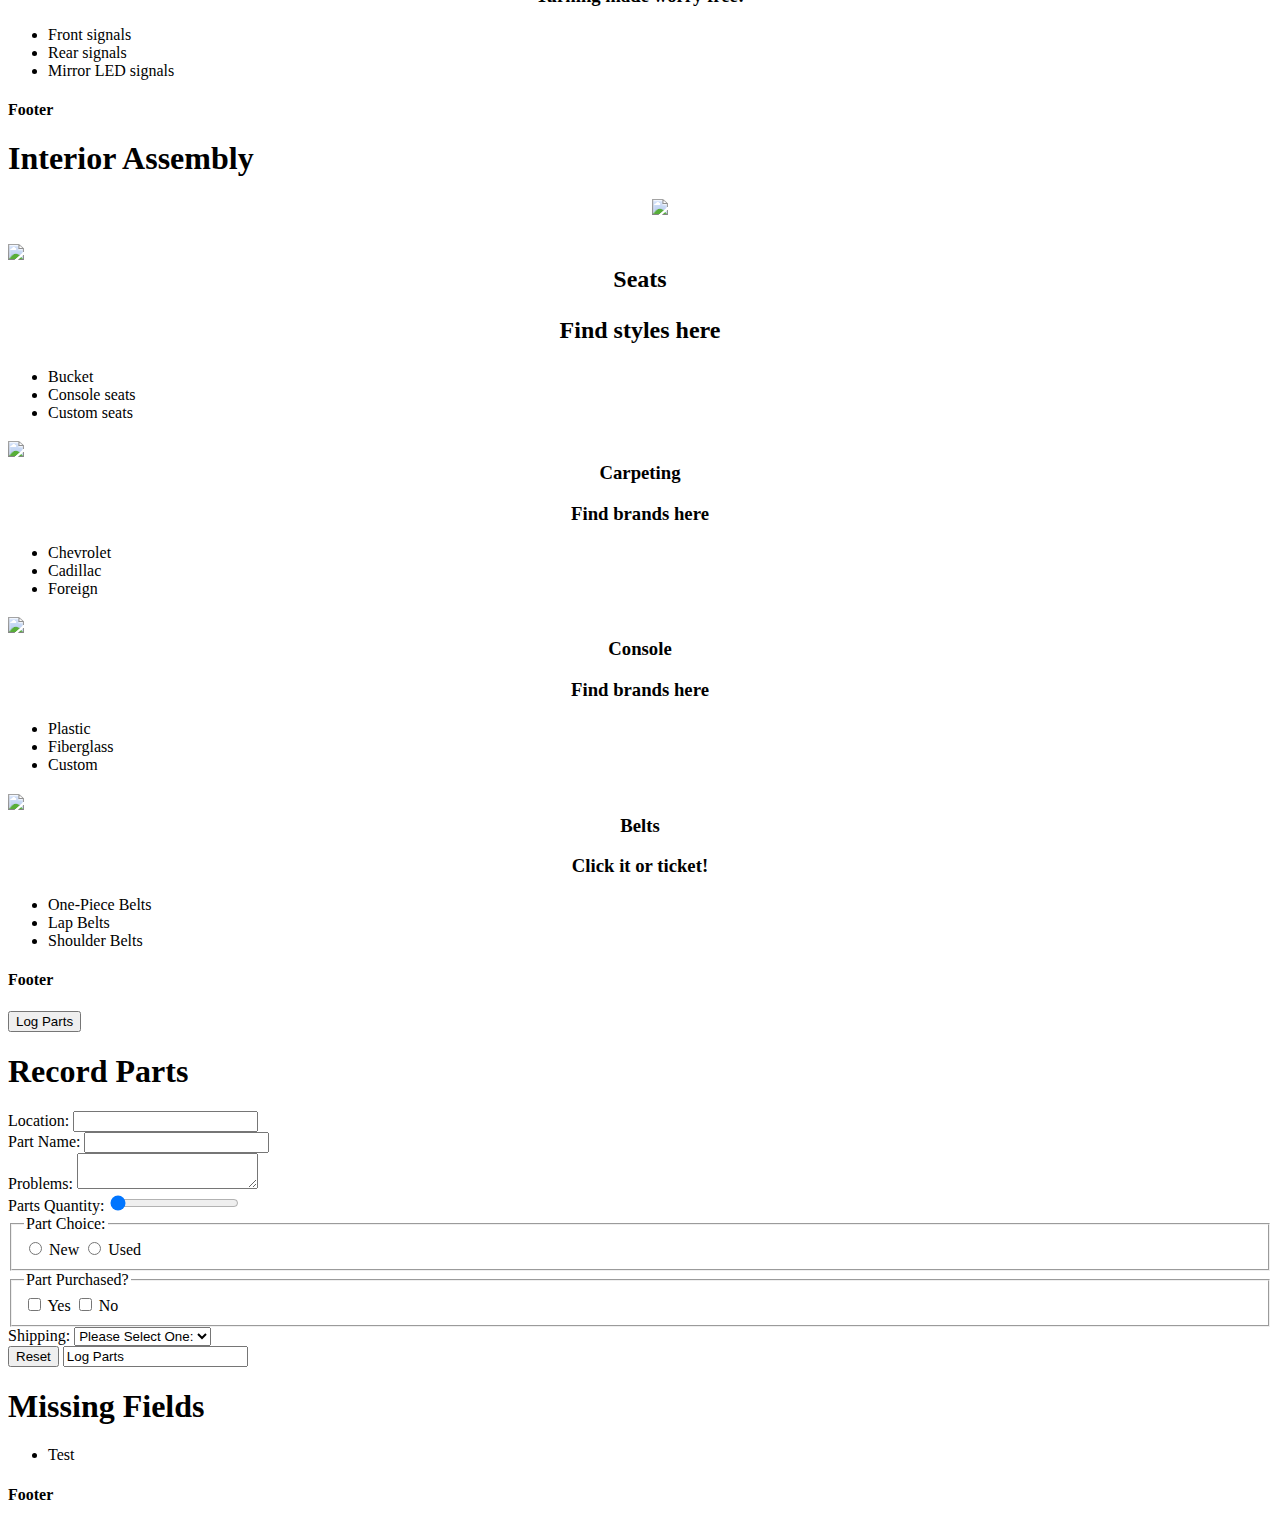
==== commit 4c0b41cb: "think im done" ====
--- a/MiU_Project3/index.html
+++ b/MiU_Project3/index.html
@@ -339,7 +339,7 @@
            
                    <div data-role = "fieldcontain">
                       <label for = "partsname">Part Name:</label>
-                         <input type = "text" name = "partname" id = "partname"/>
+                         <input type = "text" name = "partname" id = "partname" class = "required"/>
            </div>
                    <div data-role = "fieldcontain">
                       <label for = "oldpartproblems">Problems:</label>
@@ -347,7 +347,7 @@
            </div>
                    <div data-role = "fieldcontain">
                       <label for = "quantity">Parts Quantity:</label>
-                         <input type = "range" name = "partsquantity" id = "partsquantity" value = "0" min = "0" max = "10"/>
+                         <input type = "range" name = "partsquantity" id = "partsquantity" value = "0" min = "0" max = "10" />
            </div>
                    <div data-role = "fieldcontain">
                       <fieldset data-role = "controlgroup">
@@ -362,7 +362,7 @@
                    <div data-role = "fieldcontain">
                       <fieldset data-role = "controlgroup">
                         <legend>Part Purchased?</legend>  
-                        <input type = "checkbox" value = "yes" name = "purchasedchoice" id = "purchased-choice-1"/>
+                        <input type = "checkbox" value = "yes" name = "purchasedchoice" id = "purchased-choice-1"class = "required"/>
                         <label for = "purchased-choice-1">Yes</label>
                         <input type = "checkbox" value = "no" name = "purchasedchoice" id = "purchased-choice-2"/>
                         <label for = "purchased-choice-2">No</label>
@@ -371,7 +371,7 @@
            </div>
                    <div data-role = "fieldcontain">
                       <label for = "parts-shipping">Shipping:</label>
-                      <select name = "parts-shipping" id = "parts-shipping">
+                      <select name = "parts-shipping" id = "parts-shipping" class = "required">
                       <option data-placeholder = "true">Please Select One:</option>
                       <optgroup label = "FedEx">
                         <option value = "overnight"></option>
@@ -393,6 +393,21 @@
                      
                    
           </div>
+                  <div data-role = "dialog" id = "recordpartserror">
+                    <div data-role = "header" data-position = "fixed">
+                      <h1>Missing Fields</h1>
+          </div>
+                 <div data-role = "content">
+                   <ul>
+                     <li>Test</li>
+                   </ul>          
+                 </div>
+          </div>
+
+          
+          <a href = "#recordpartserror" id = "rberrorslink" data-rel = "dialog"></a>
+          
+
           </form>
           </div>
      </div>
@@ -406,6 +421,7 @@
     
      <script src="http://code.jquery.com/jquery-1.6.2.min.js"></script>
      <script src="http://code.jquery.com/mobile/1.0b2/jquery.mobile-1.0b2.min.js"></script>
+     <script type = "text/javascript" src = "js/libs/jquery.validate.min.js"></script>
      <script type = "text/javascript" src = "js/main.js"></script>
      <script type = "text/javascript" src = "js/JSON.js"></script>
     </body>      
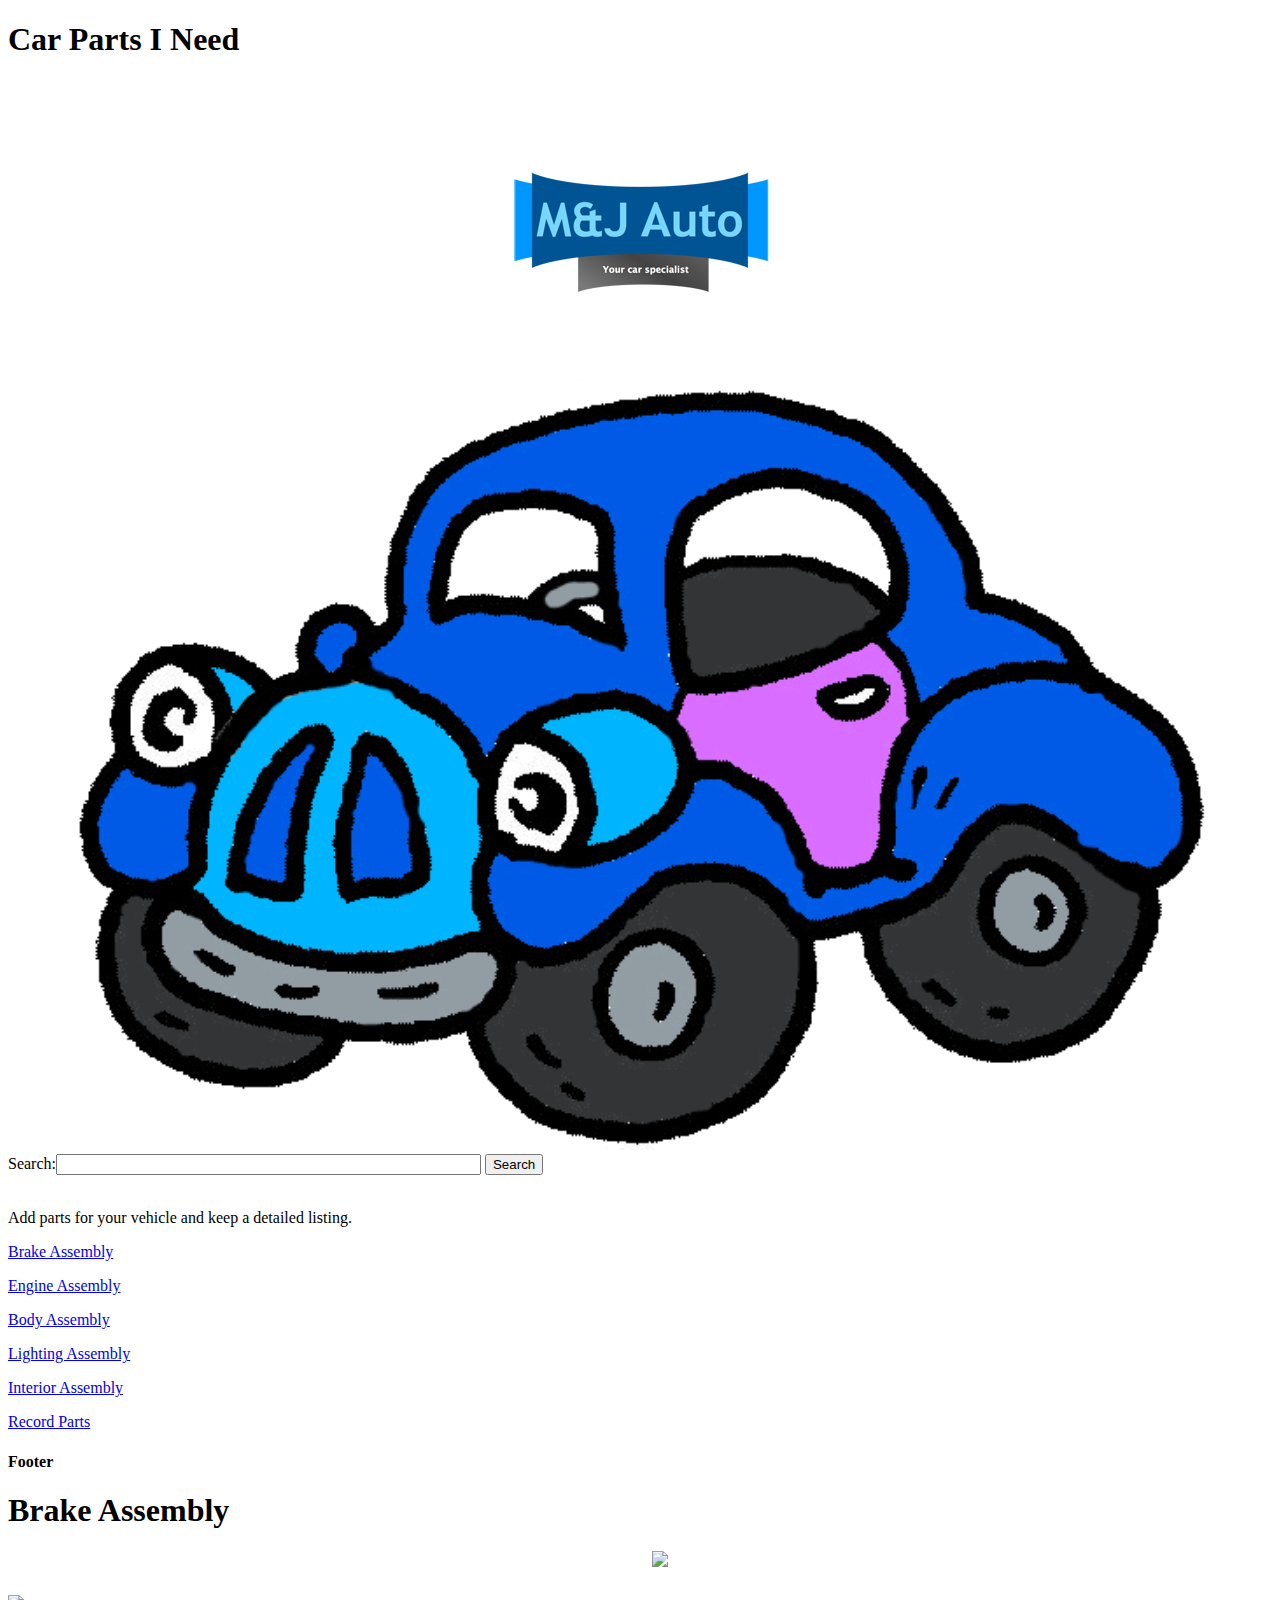
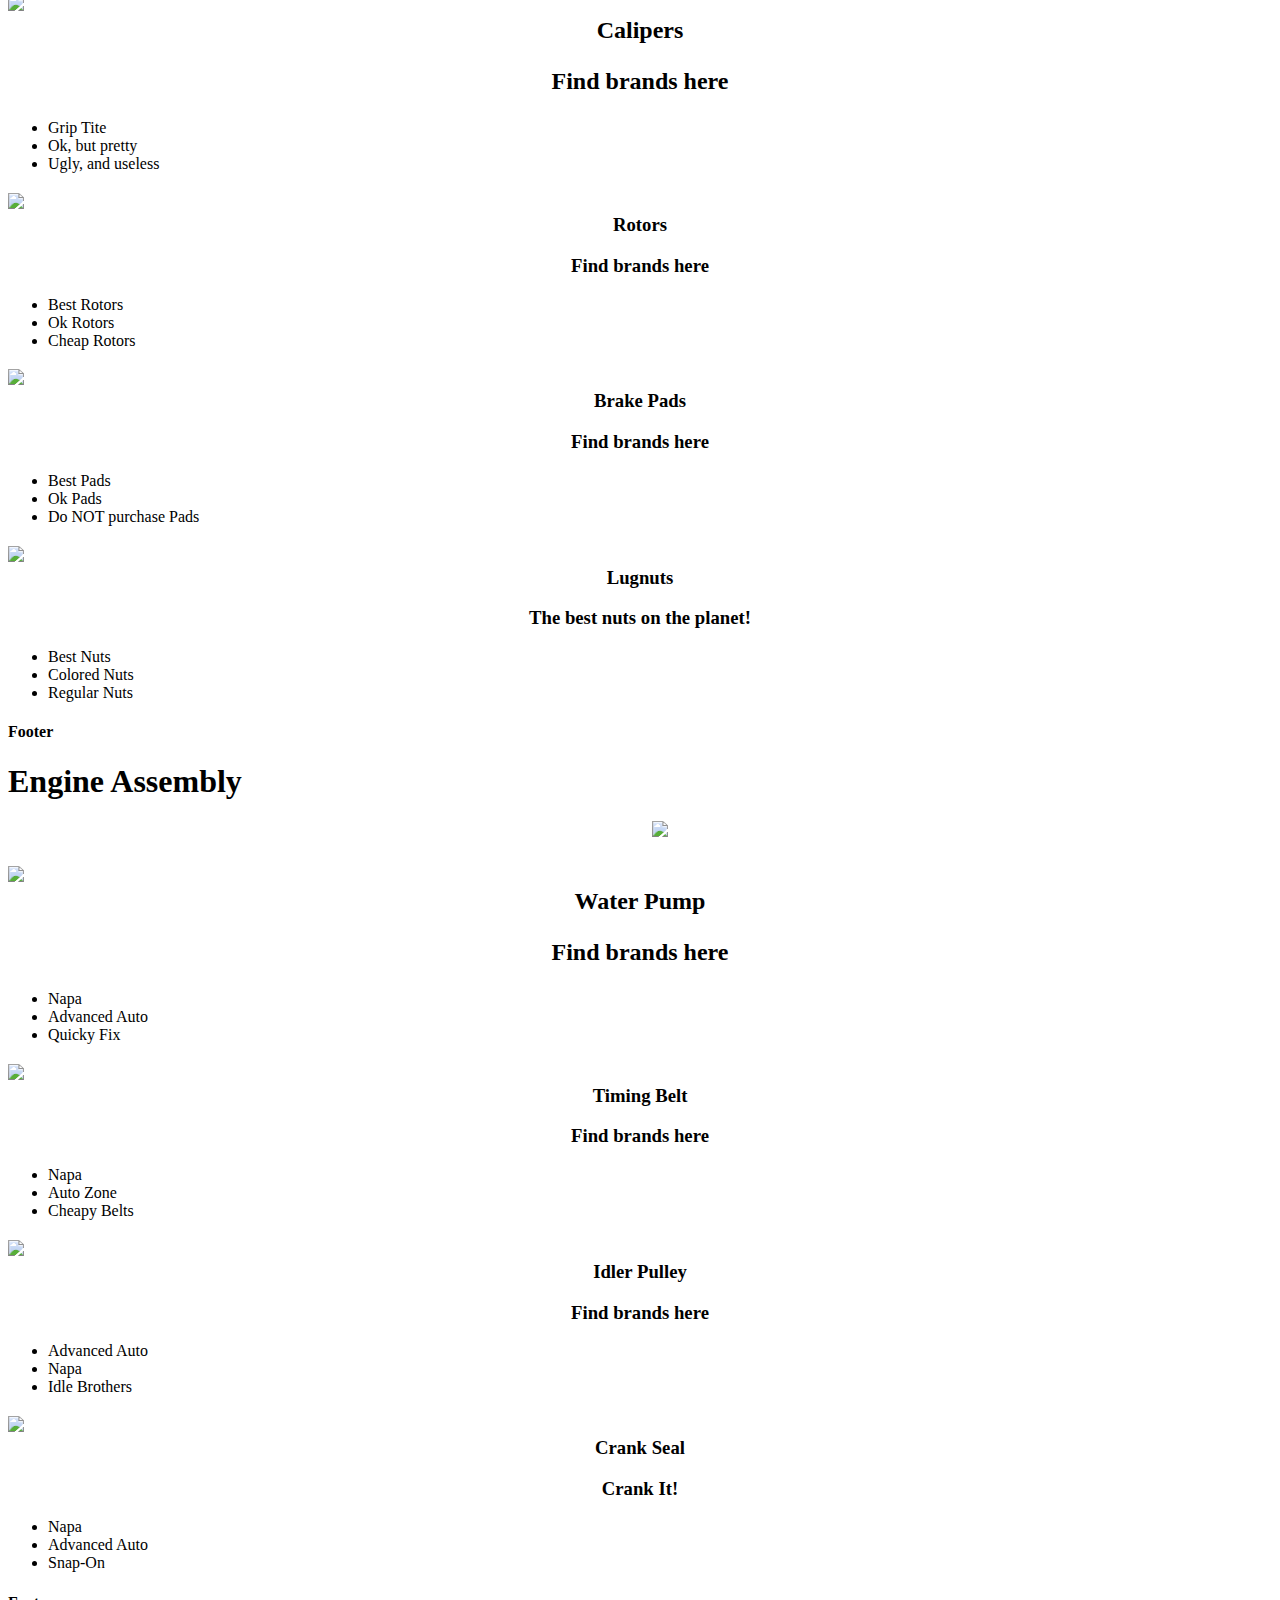
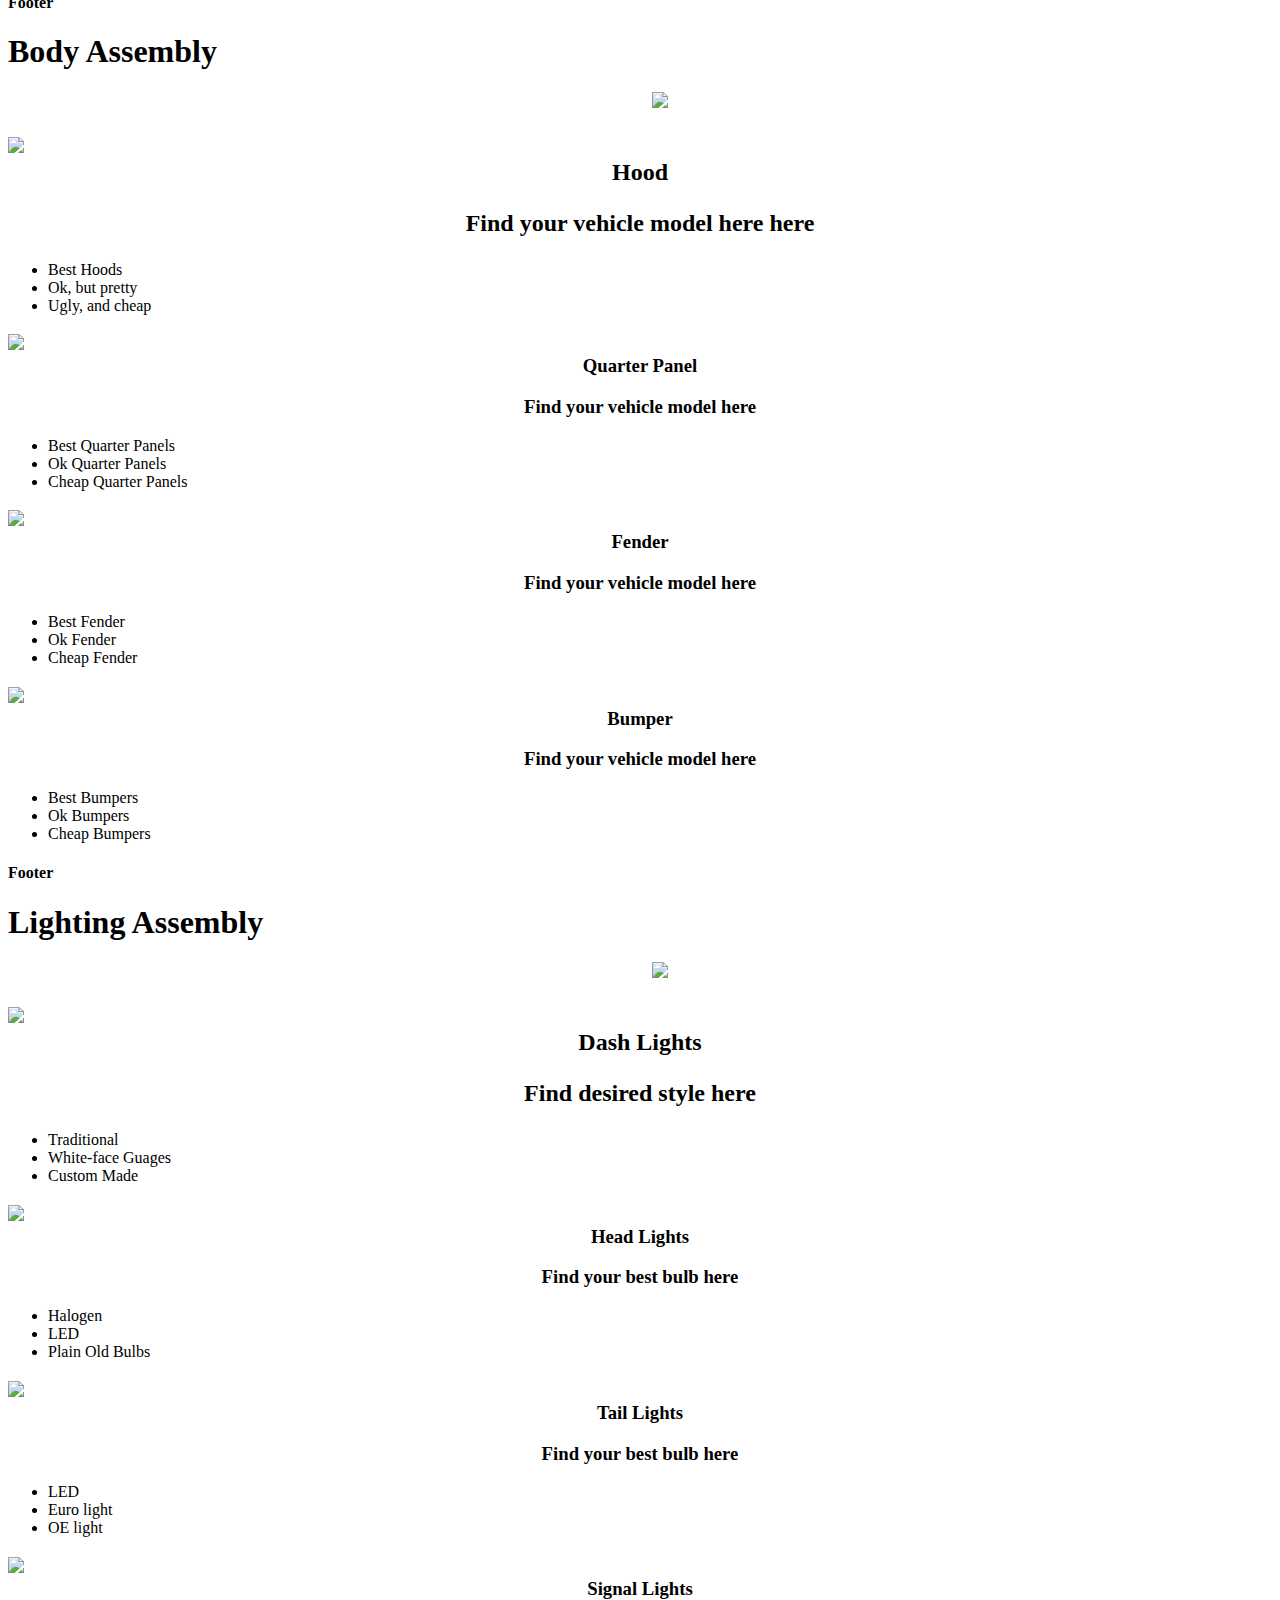
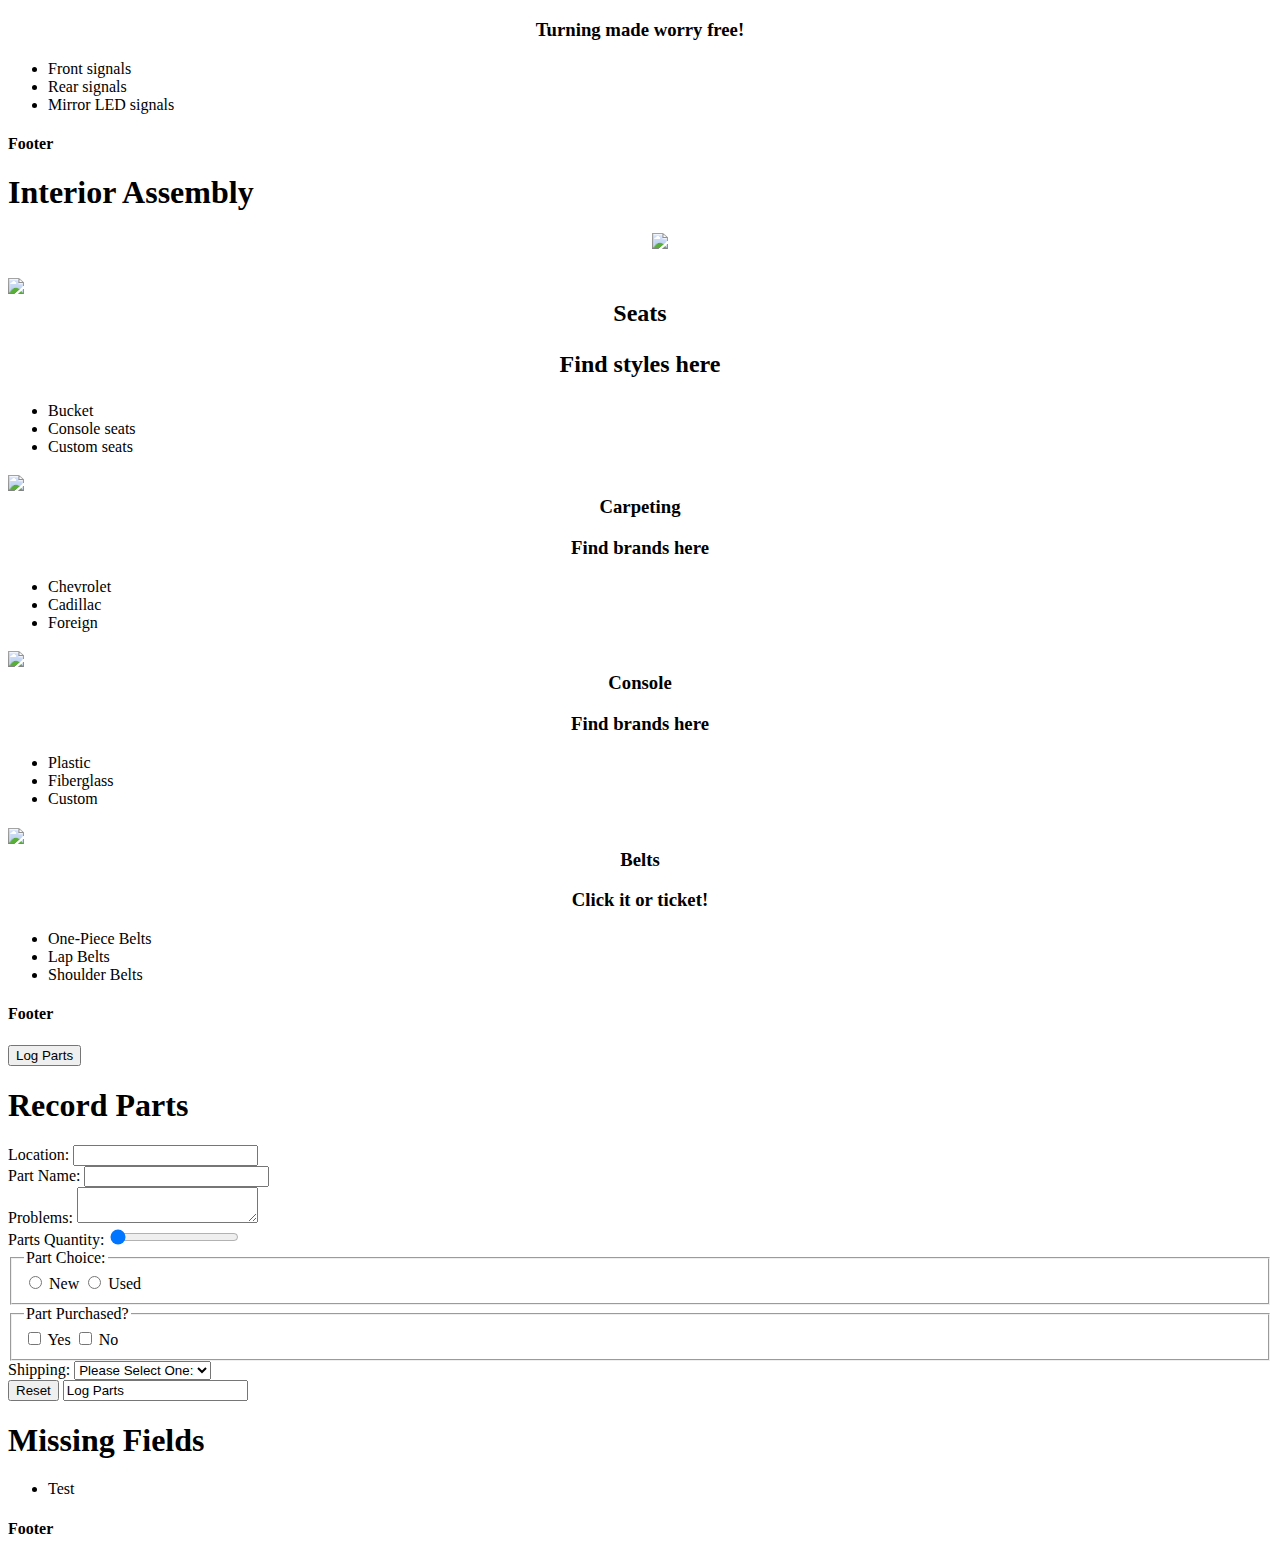
==== commit 2c43a264: "button for my form page!" ====
--- a/MiU_Project3/index.html
+++ b/MiU_Project3/index.html
@@ -23,7 +23,7 @@
     <body>
         <div data-role = "page" id = "home">
             <div data-role = "header" data-position ="fixed">
-                <h1>Car Parts I Need</h1>
+                <h1>Car Parts I Need </h1>
             </div>
             <div align=center>
                 <img src ="Image/mjauto2.png"> 
@@ -37,12 +37,13 @@
                 <p><a href = "#body" data-theme = "b" data-role = "button" data-icon = "arrow-r" data-iconpos = "right">Body Assembly</a></p>
                 <p><a href = "#lighting" data-theme = "b" data-role = "button" data-icon = "arrow-r" data-iconpos = "right">Lighting Assembly</a></p>
                 <p><a href = "#interior" data-theme = "b" data-role = "button" data-icon = "arrow-r" data-iconpos = "right">Interior Assembly</a></p>
-            </div>
-            <div data-role="footer" data-position="fixed" data-theme="b">
-                <h4>Footer</h4>
-            </div>
-        </div>
-           
+                <p><a href = "#recordparts" data-theme = "b" data-role = "button" data-icon = "arrow-r" data-iconpos = "right">Record Parts</a></p>
+            </div>
+            <div data-role="footer" data-position="fixed" data-theme="b">
+                <h4>Footer</h>
+            </div>
+        </div>
+         
         <div data-role ="page" id ="brakes" data-add-back-btn = "true">
             <div data-role ="header" data-position ="fixed">
                  <h1>Brake Assembly</h1>
@@ -323,8 +324,8 @@
             </div>            
         </div>
    </div>
-   
-       <div data-role ="page" id ="recordparts" data-add-back-btn = "true">
+
+       <div data-role ="page" id ="recordparts" data-add-back-btn = "false">
             <div data-role ="header" data-position ="fixed">
             <input type = "button" value = "Log Parts" id = "Log Parts">
                  <h1>Record Parts</h1>
@@ -377,16 +378,16 @@
                         <option value = "overnight"></option>
                         <option value = "regular"></option>
                         <option value = "2-day"></option>
-                       
                       </optgroup>
+                   </div>
+                   <div data-role = "fieldcontain"> 
                       <optgroup value = "USPS">
                         <option value = "overnight"></option>
                         <option value = "regular"></option>
                         <option value = "2-day"></option>
-                      
                       </optgroup>
                       </select>
-                      
+                  </div>    
           </div>
                   <input type = "reset" value = "Reset" data theme = "a"/>
                   <input type = "sumbit" value = "Log Parts" data theme = "b"/>
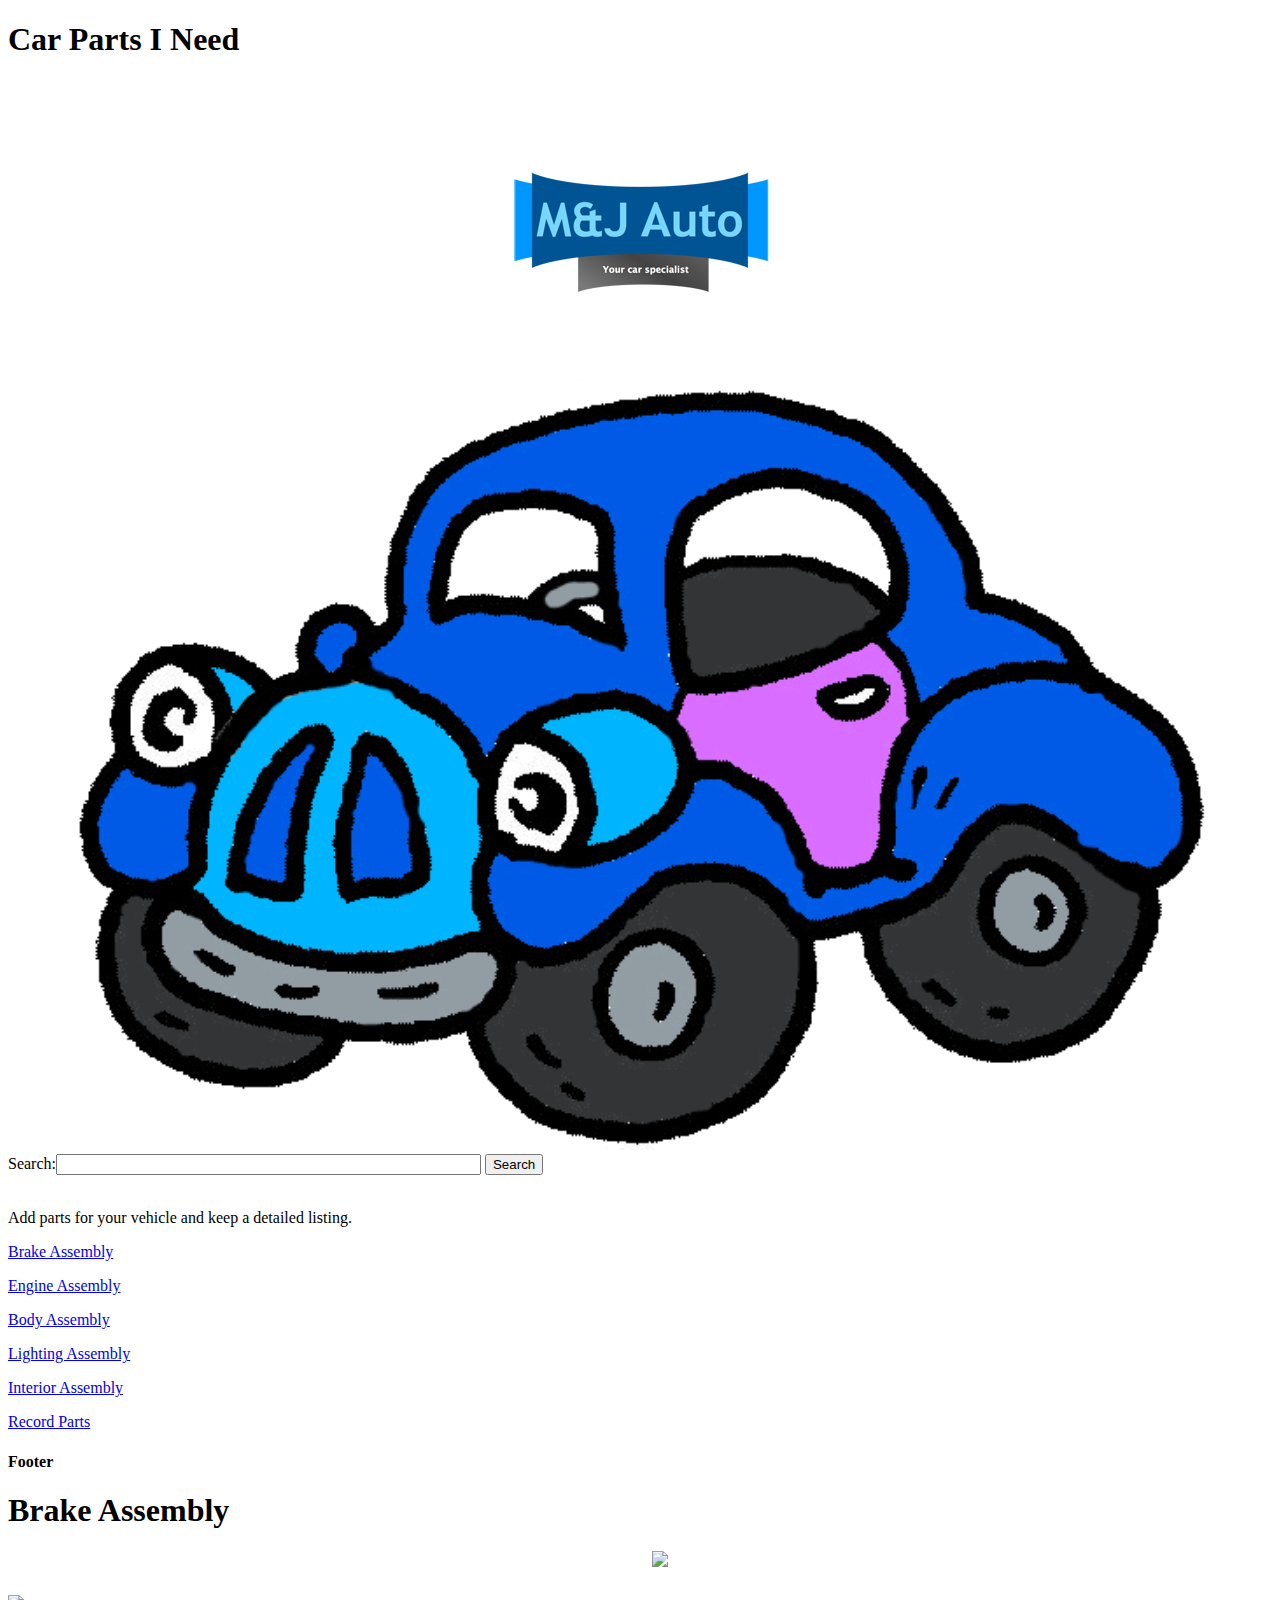
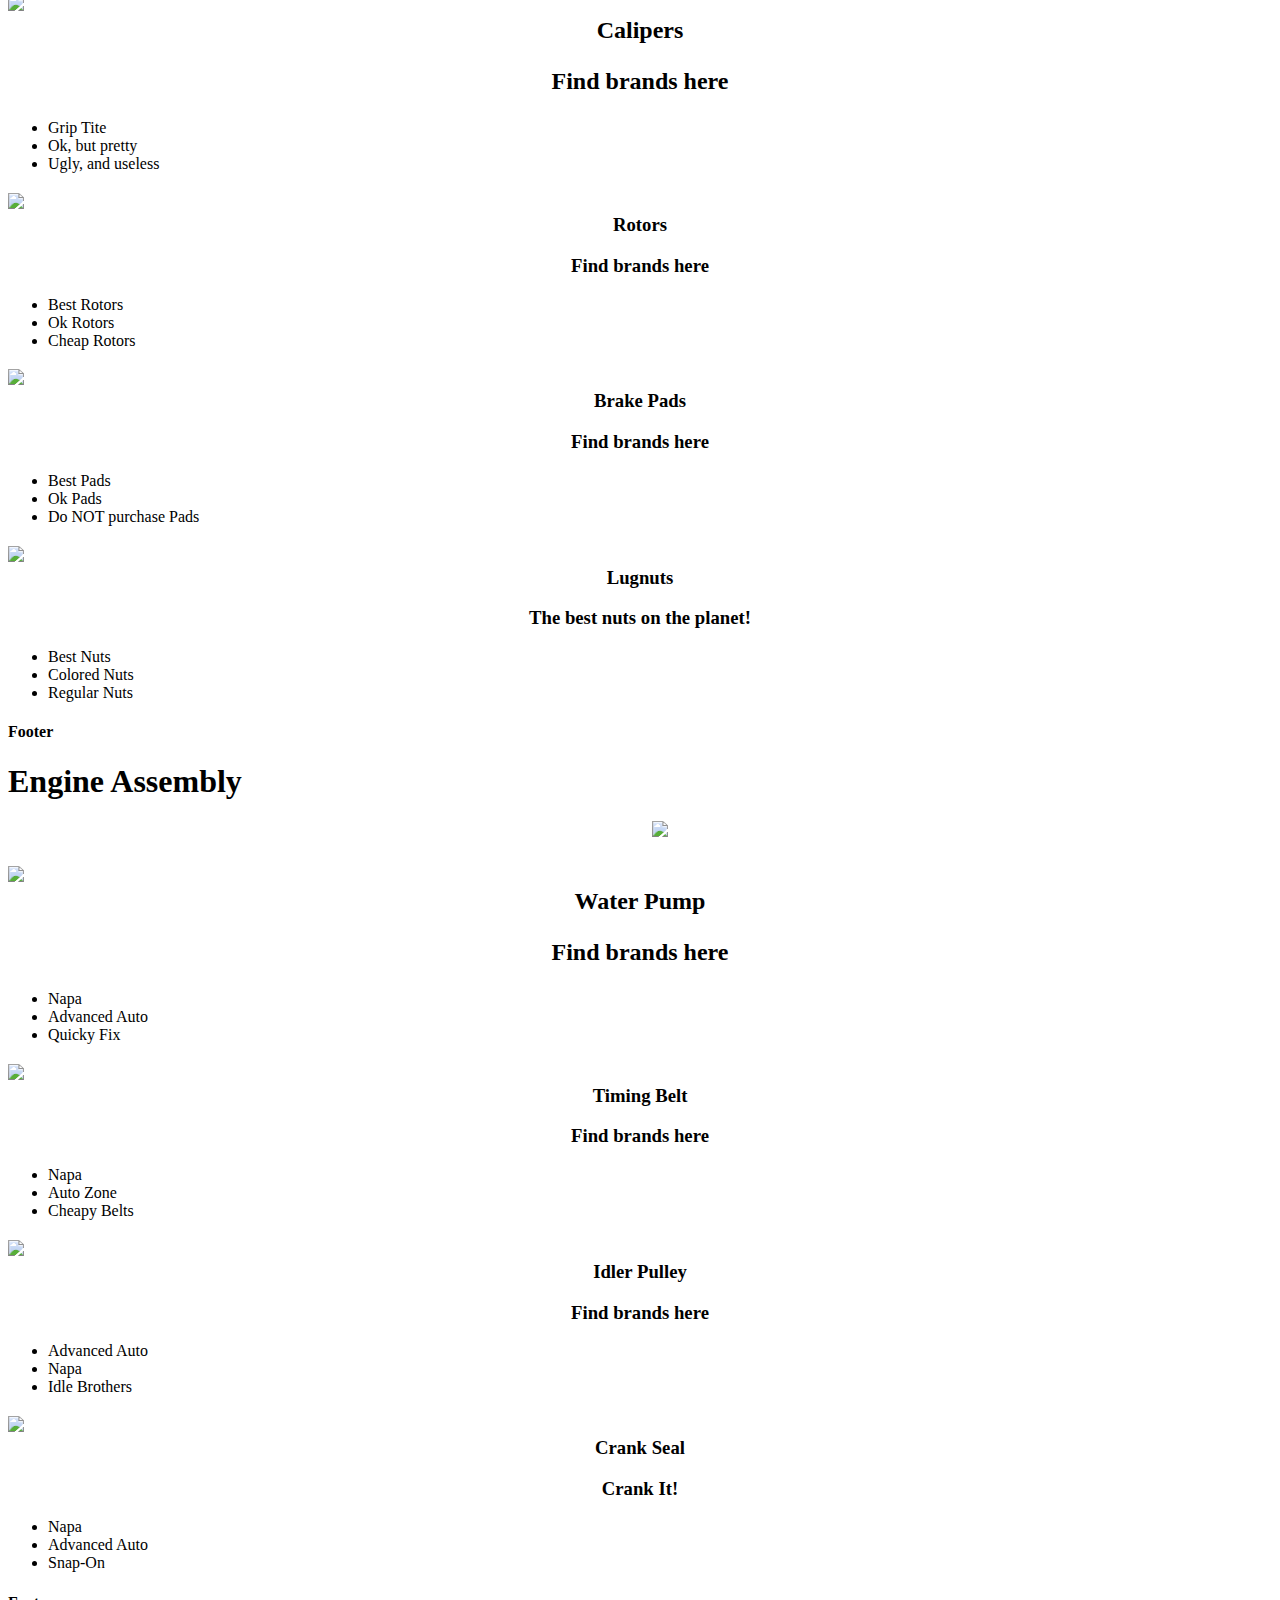
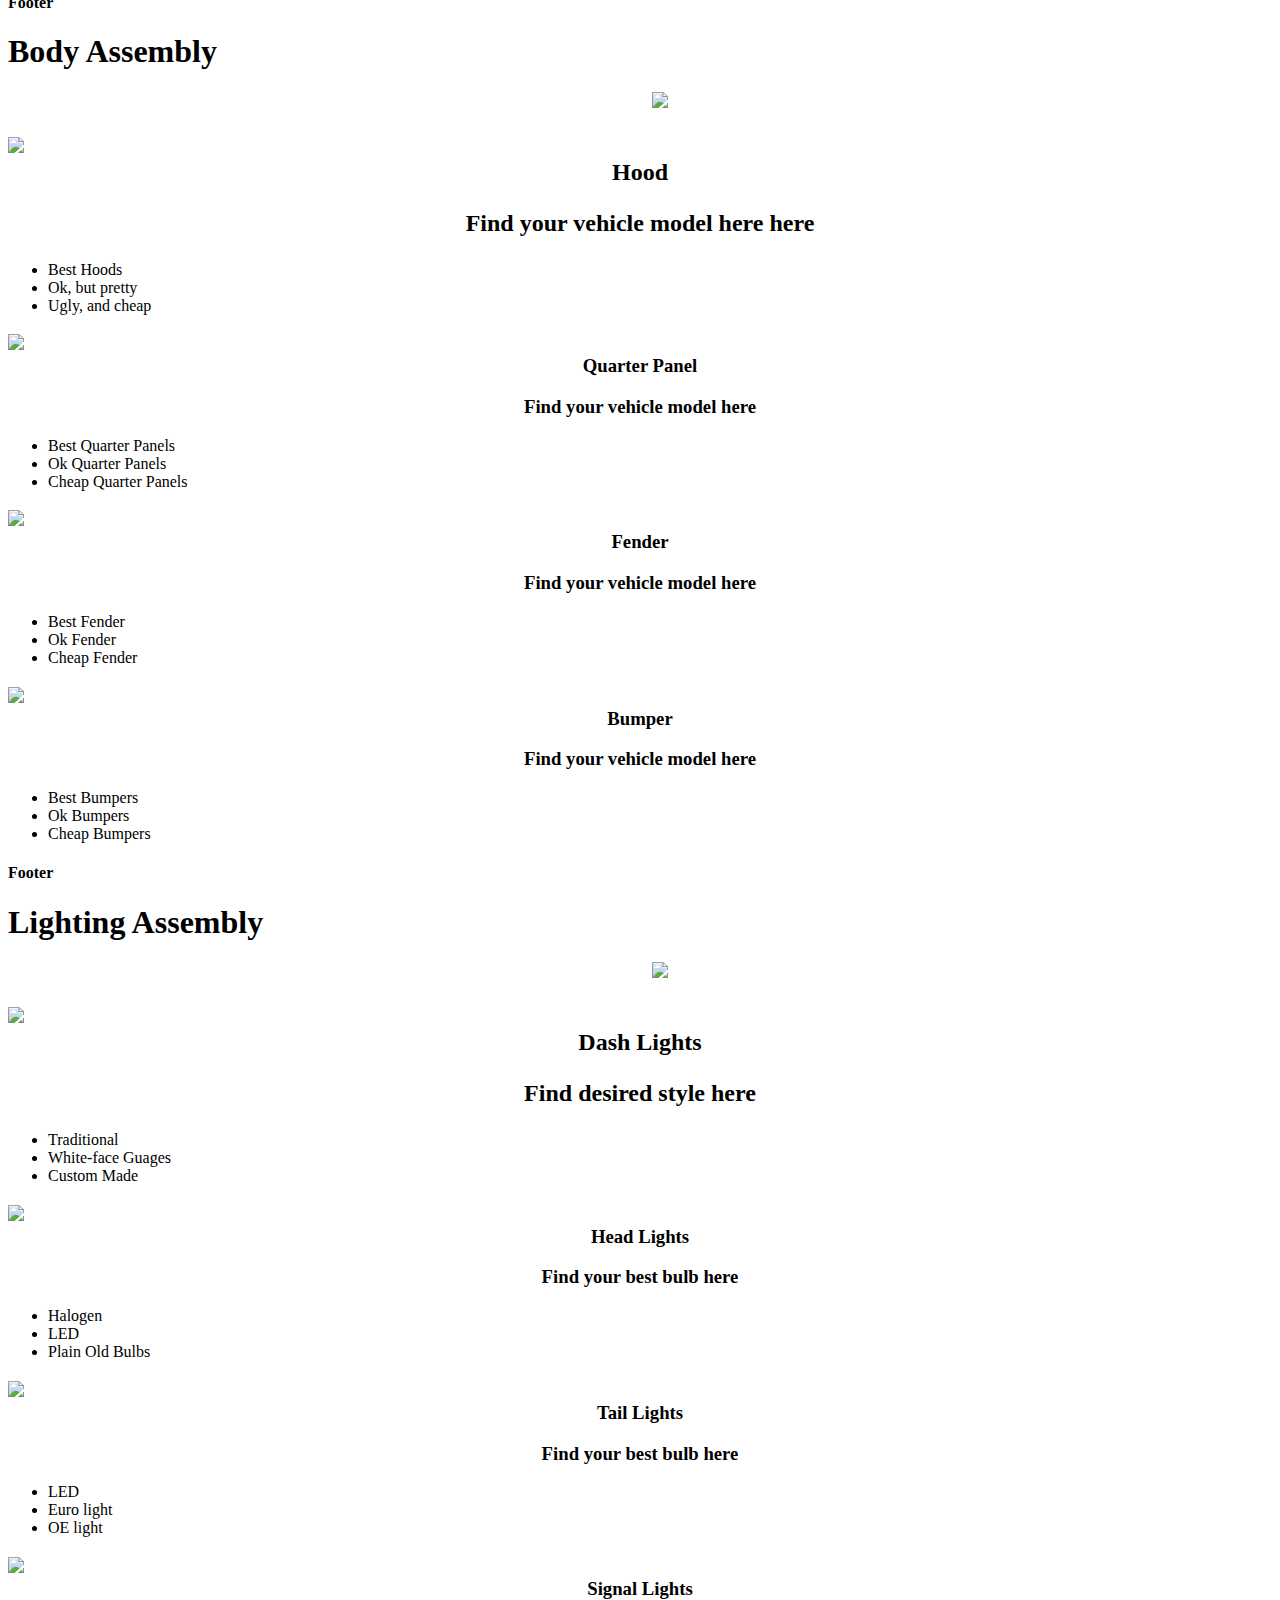
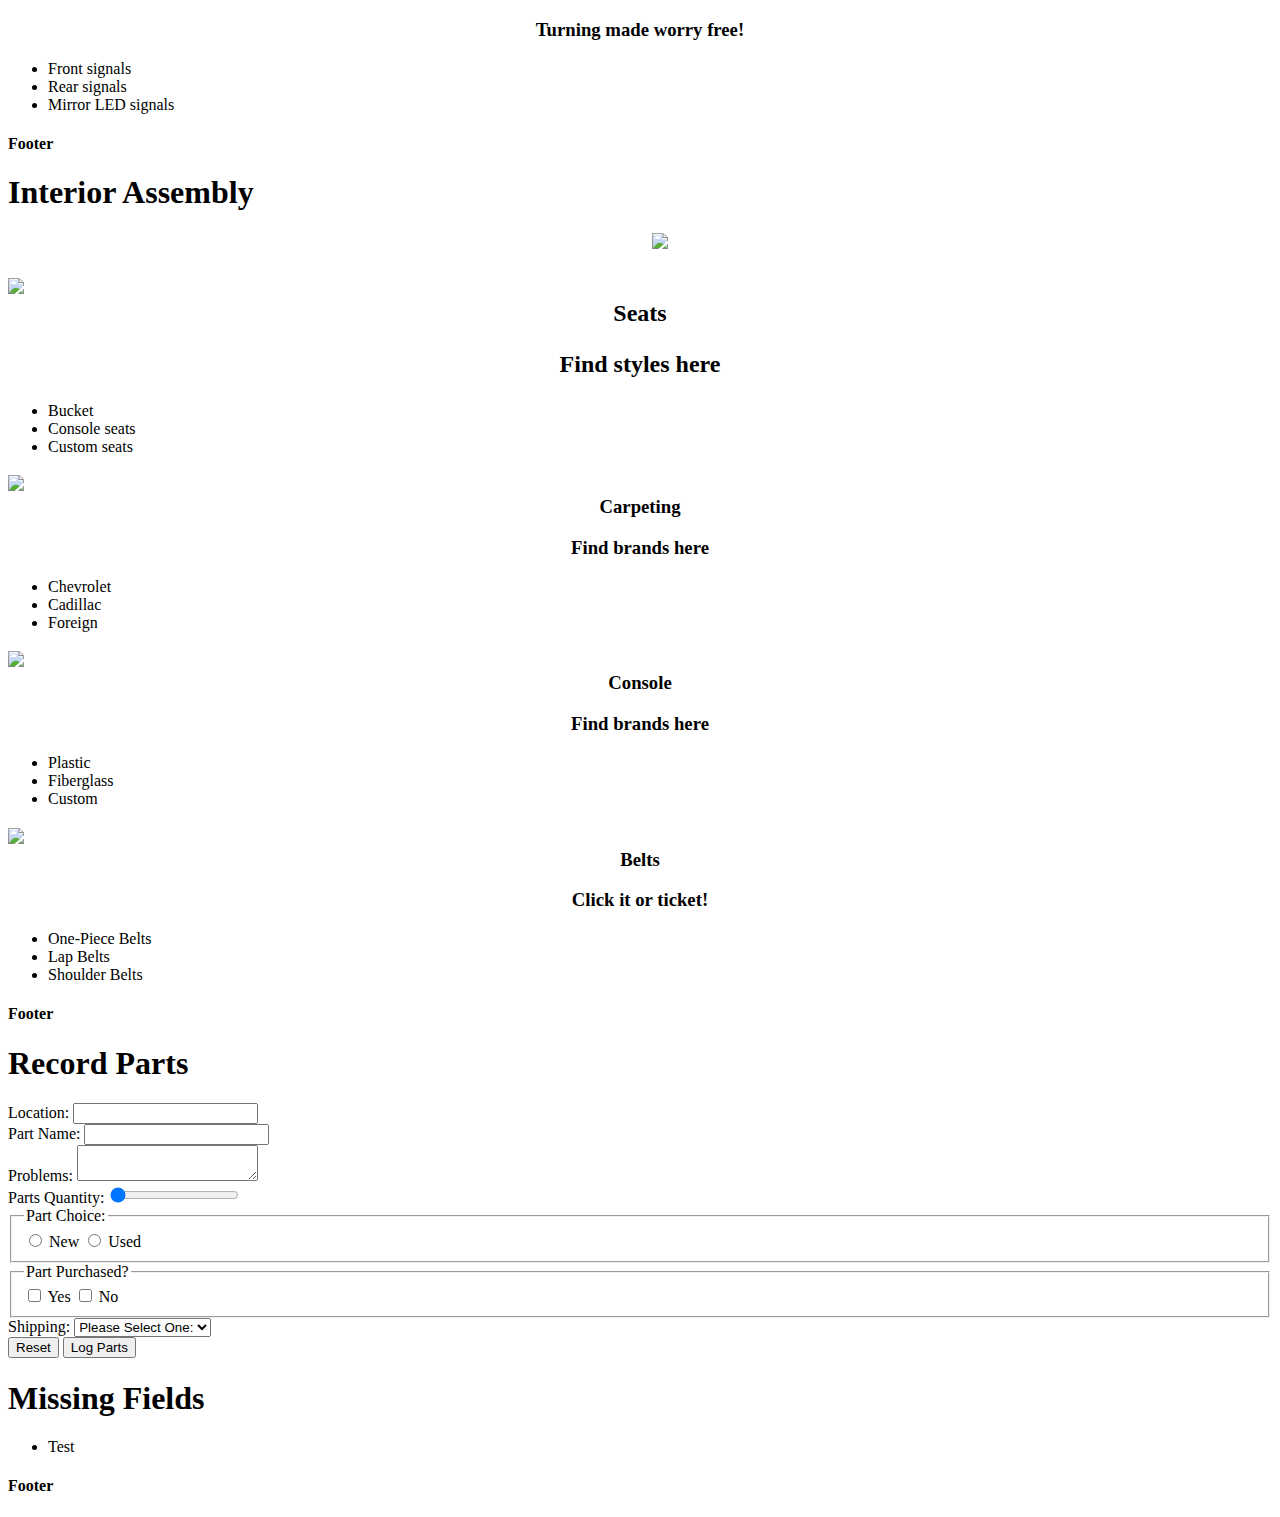
==== commit 5b0f0279: "fixed" ====
--- a/MiU_Project3/index.html
+++ b/MiU_Project3/index.html
@@ -325,9 +325,9 @@
         </div>
    </div>
 
-       <div data-role ="page" id ="recordparts" data-add-back-btn = "false">
-            <div data-role ="header" data-position ="fixed">
-            <input type = "button" value = "Log Parts" id = "Log Parts">
+       <div data-role ="page" id ="recordparts" data-add-back-btn = "true">
+            <div data-role ="header" data-position ="fixed">
+         
                  <h1>Record Parts</h1>
             </div>
             <div data-role = "content">
@@ -375,22 +375,22 @@
                       <select name = "parts-shipping" id = "parts-shipping" class = "required">
                       <option data-placeholder = "true">Please Select One:</option>
                       <optgroup label = "FedEx">
-                        <option value = "overnight"></option>
-                        <option value = "regular"></option>
-                        <option value = "2-day"></option>
+                        <option value = "overnight">Overnight</option>
+                        <option value = "regular">Regular</option>
+                        <option value = "2-day">2-Day</option>
                       </optgroup>
-                   </div>
-                   <div data-role = "fieldcontain"> 
-                      <optgroup value = "USPS">
-                        <option value = "overnight"></option>
-                        <option value = "regular"></option>
-                        <option value = "2-day"></option>
+                   
+                   
+                      <optgroup label = "USPS">
+                        <option value = "overnight">Overnight</option>
+                        <option value = "regular">Regular</option>
+                        <option value = "2-day">2-Day</option>
                       </optgroup>
                       </select>
                   </div>    
           </div>
-                  <input type = "reset" value = "Reset" data theme = "a"/>
-                  <input type = "sumbit" value = "Log Parts" data theme = "b"/>
+                  <input type = "button" value = "Reset" data theme = "a"/>
+                  <input type = "button" value = "Log Parts" data theme = "b"/>
                      
                    
           </div>
